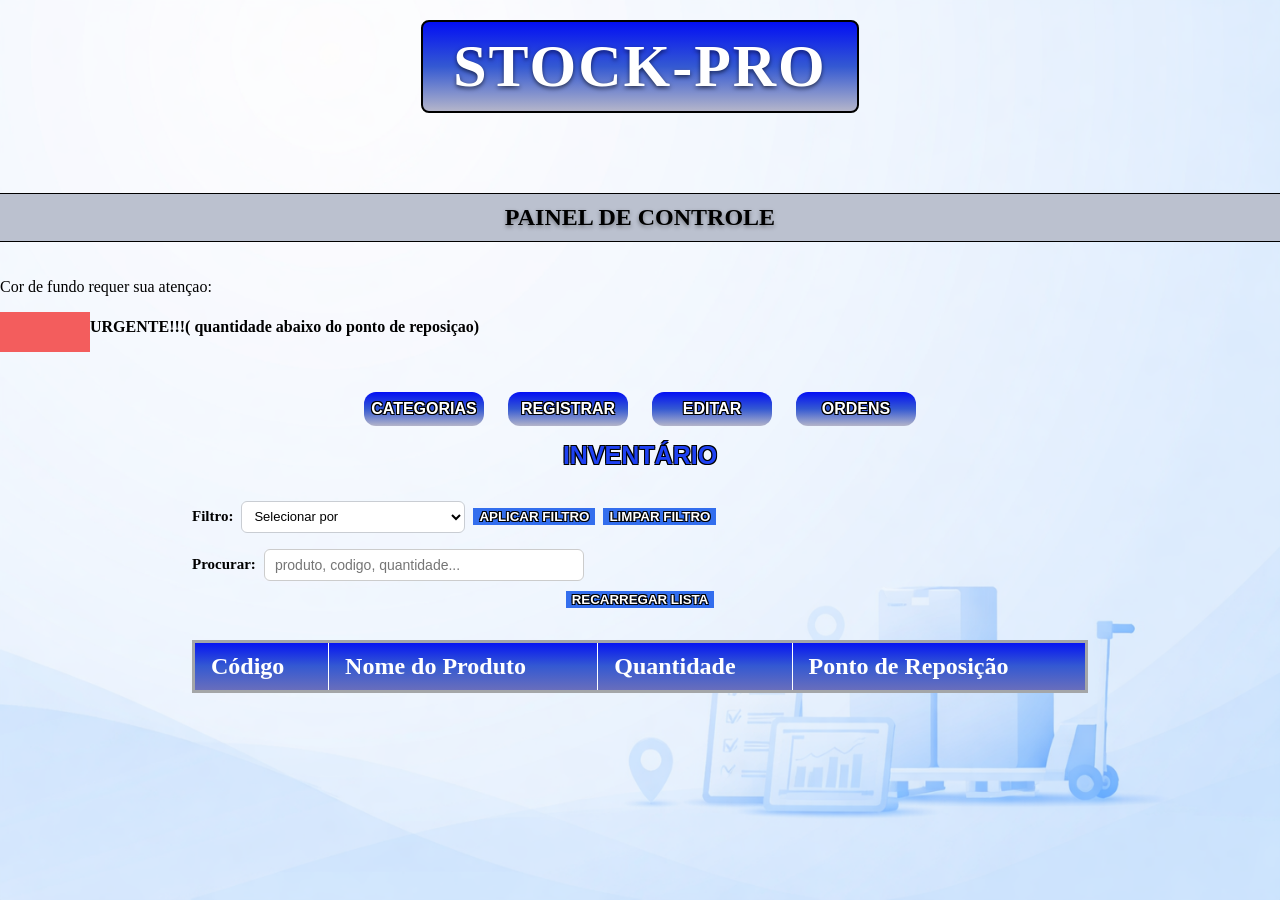
==== pagina-inventario/inventario.html @ aa7e463f "funçao para criar nova pagina" ====
<!DOCTYPE html>
<html lang="pt-br">
  <head>
    <meta charset="UTF-8" />
    <meta name="viewport" content="width=device-width, initial-scale=1.0" />
    <title>Inventario</title>
    <link href="estilo_inventario.css" rel="stylesheet" />
  </head>

  <body>
    <div class="titulo">
      <h1>Stock-pro</h1>
      <h2 id="h2titulo">Painel de Controle</h2>
    </div>

   <p>Cor de fundo requer sua atençao:</p>
 <button id="button_legenda" type="button" disabled></button><span style="font-weight: bold;">URGENTE!!!( quantidade abaixo do ponto de reposiçao)</span>


    <!-- BOTOES -->
    <div class="botoes">
      <button id="categoria" type="button">Categorias</button>
      <button id="registro" type="button">Registrar</button>
      <button id="editar" type="button">Editar</button>
      <button id="ordens" type="button">Ordens</button>
    </div>

 <h2 style="text-align: center; color: rgb(30, 65, 243); margin-top: -15px; font-size: 25px;  
 font-family: Arial, Helvetica, sans-serif;  text-shadow: -1px -1px 0 rgb(0, 0, 0), 1px -1px 0 rgb(0, 0, 0),
    -1px 1px 0 rgb(0, 0, 0), 1px 1px 0 rgb(0, 0, 0);">
  INVENTÁRIO</h2>

    <div class="tabela">
      <div class="controles-tabela">
        <div class="filtro">
          <label for="filtro-opcoes">Filtro:</label>
          <select id="filtro-opcoes" name="filtro-opcoes">
            <option value="" selected disabled>Selecionar por</option>
            <option value="codigo_az">Código A-Z</option>
            <option value="codigo_za">Código Z-A</option>
            <option value="produto_az">Produto A-Z</option>
            <option value="produto_za">Produto Z-A</option>
            <option value="quantidade_crescente">Quantidade: ordem crescente</option>
            <option value="quantidade_decrescente">Quantidade: ordem decrescente</option>
            <option value="reposicao_negativo">Ponto de Reposição: negativo</option>
            <option value="reposicao_positivo">Ponto de Reposição: positivo</option>
          </select>
          <button id="aplicar_filtro" type="button">aplicar filtro</button>
          <button id="limpar_filtro" type="button">limpar filtro</button>
        </div>

        <div class="barra-busca">
          <label for="buscar">Procurar:</label>
          <input
            id="buscar"
            type="text"
            placeholder="produto, codigo, quantidade..."
            autocomplete="off"
          />
        </div>
      </div>
      <button id="recarregar_lista" type="button">Recarregar lista</button>
 <p id="paragrafo_busca"></p>
 
      <table id="tabela-produtos">
        <thead>
          <tr>
            <th>Código</th>
            <th>Nome do Produto</th>
            <th>Quantidade</th>
            <th>Ponto de Reposição</th>
          </tr>
        </thead>
        <tbody id="corpo-tabela"></tbody>
      </table>
   <button type="button" id="proximo-Re" hidden>Nova Tabela</button>
    </div>

    <!--POP-UP CATEGORIAS-->
    <div class="popup-categorias" id="popup-categorias">
<div class="popup-categorias-conteudo">

  <button id="btn-fechar-categorias" type="button">X</button>

  <h2>Categorias</h2>

  <form id="form-categorias">
    <label for="nova-categoria">Adicionar nova categoria:</label>
    <input
      id="nova-categoria"
      name="nova-categoria"
      type="text"
      placeholder="Nome da categoria"
      autocomplete="off"
      required>

    <button id="adicionar-categoria" type="submit">Adicionar</button>
    <p id="erro_categoria"></p>

    <button id="editar-categorias" type="button" hidden>Editar</button>
    <button id="excluir-cat" type="button" hidden>Excluir Categoria</button>
    <div id="texto-ed-cat"></div>
      


    </form>

<h2>Minhas Categorias</h2>
<div id="lista-categorias"></div>

    </div>
    </div>


    <!-- POP-UP PARA REGISTRO -->
    <div class="popup" id="popup">
      <div class="popup-conteudo">
        <button class="fechar" id="btn-fechar" type="button">X</button>

        <h2>Registrar produto</h2>

        <form id="formulario">
          <label for="codigo">Código:</label>
          <input
            id="codigo"
            name="codigo"
            type="text"
            placeholder="Código do Produto"
            autocomplete="off"
            required
          />

          <label for="nome-produto">Nome:</label>
          <input
            id="nome-produto"
            name="nome-produto"
            type="text"
            placeholder="Nome do Produto"
            autocomplete="off"
            required
          />

          <label for="quantidade">Quantidade:</label>
          <input
            id="quantidade"
            name="quantidade"
            type="number"
            placeholder="Quantidade"
            min="0"
            step="1"
            required
          />

          <label for="select_categoria">Adicionar as minhas categorias</label>
          <select id="select_categoria" name="select_categoria">
            <option value="" selected disabled>Selecione uma categoria</option>
          </select>
          <p id="erro-registro"></p>

          <h2>Ponto de Reposição</h2>

          <label for="ES">Estoque de Segurança:</label>
          <input
            id="ES"
            name="ES"
            type="number"
            placeholder="Quantidade mínima para não faltar em estoque"
            min="0"
            step="1"
          />

          <label for="consumo">Consumo médio diário:</label>
          <input
            id="consumo"
            name="consumo"
            type="number"
            placeholder="Quantidade média de saídas por dia"
            min="0"
            step="1"
          />

          <label for="prazo-entrega">Prazo de entrega (dias):</label>
          <input
            id="prazo-entrega"
            name="prazo-entrega"
            type="number"
            placeholder="Dias para o produto chegar do pedido à entrega"
            min="0"
            step="1"
          />

          <button type="submit">Salvar</button>
        </form>
        
      </div>
    </div>

    <!-- POP-UP PARA EDITAR -->
    <div class="popup-editar" id="popup-editar">
      <div class="popup-editar-filho">
        <button id="btn-fechar-editar" type="button">X</button>

        <h2>Editar Produto</h2>

        <form id="form-editar">
          <label for="encontrar">Encontrar produto</label>
          <div class="linha-pesquisa">
            <input
              id="encontrar"
              name="encontrar"
              type="search"
              placeholder="nome, codigo..."
              autocomplete="off"
            />
            <button id="btn_pesquisa_editar" type="button">Pesquisar</button>
          </div>
          <p id="paragrafo_input_editar"></p>


          <div class="botoes-lista" id="botoes-lista">
            <button id="adicionar_categoria" type="button">adicionar</button>
            <button id="editar_produto" type="button">editar</button>
            <button id="remover_produtos" type="button">remover</button>
          </div>

          <div class="mostrar-lista" id="mostrar-lista">
            <!-- aqui entra a lista automática -->
          </div>
        </form>
      </div>
    </div>

    <!-- POP-UP DE ORDENS -->
    <div class="popup_ordens" id="popup_ordens">
      <div class="popup_ordens_conteudo">
        <button id="btnFechar_ordens" type="button">X</button>

        <h2>Ordens</h2>
        <h3>minhas ordens</h3>

        <label>Procurar:</label>
        <input
          id="buscar_ordens"
          type="text"
          placeholder="produto, fornecedor, cliente..."
          autocomplete="off">
          <p id="paragrafo_buscar_ordens"></p>

        <div class="btn_ordens">
          <button id="todas_ordens" type="button">Recarregar lista atual</button>
          <button id="compra_entrada" type="button">Compra/Entrada</button>
          <button id="saida_venda" type="button">Saida/Venda</button>
           <button id="btn_editar_ordem">Editar Ordens</button>
        </div>

        <!-- MODAL ENTRADA (ID usado no seu JS atual) -->
        <div id="popup_compra_entrada_saida_venda" class="ligar_Input">
          <div class="ligar_Input_conteudo">
            <form id="form-ordem-entrada">
              <button id="btnFechar_ordem2" type="button">X</button>

              <label for="produto_fornecedor">Codigo</label>
              <input
                id="produto_fornecedor"
                name="produto_fornecedor"
                type="text"
                autocomplete="off">
                <p id="paragrafo_codigo_produto"></p>

                <label>Produto</label>
                <input 
                id="nome_produto_entrada"
                name="nome_produto_entrada"
                type="text"
                autocomplete="off"
                />
                <p id="paragrafo_nome_produto_entrada"></p>

              <label for="fornecedor">Fornecedor:</label>
              <input
                id="fornecedor"
                name="fornecedor"
                type="text"
                autocomplete="off"
              />
              <p id="paragrafo_fornecedor"></p>

              <label for="inserir_ordemComEnt">Compra/Entrada:</label>
              <input
                id="inserir_ordemComEnt"
                name="inserir_ordemComEnt"
                type="number"
                min="0"
                step="1"
              />
              <p id="paragrafo_compra_quantidade"></p>

              <button id="salvar_ordemComEnt" type="submit">Salvar</button>
            </form>
          </div>
        </div>

        <!-- MODAL SAÍDA -->
        <div id="popup_saida_venda" class="ligar_Input_saidaVenda">
          <div class="ligar_Input_saidaVenda_conteudo">
            <form id="form-ordem-saida">
              <button id="btnFechar_ordem3" type="button">X</button>

              <label for="produto_cliente">Codigo</label>
              <input
                id="produto_cliente"
                name="produto_cliente"
                type="text"
                autocomplete="off">
                <p id="paragrafo_codigo_produto_saida"></p>

                <label for="nome_produto_saida">Produto</label>
                <input
                id="nome_produto_saida"
                name="nome_produto_saida"
                type="text"
                autocomplete="off"
                />
                <p id="paragrafo_nome_produto_saida"></p>

              <label for="cliente">Cliente:</label>
              <input id="cliente" name="cliente" type="text" autocomplete="off" />
              <p id="paragrafo_cliente"></p>

              <label for="inserir_ordemComSai">Saida/Venda:</label>
              <input
                id="inserir_ordemComSai"
                name="inserir_ordemComSai"
                type="number"
                min="0"
                step="1"
              />
              <p id="paragrafo_saida_quantidade"></p>

              <button id="salvar_ordemComSai" type="submit">Salvar</button>
            </form>
          </div>
        </div>

        <!--Modal Editar Ordem-->
       <div class="editar_ordem" id="editar_ordem">
        <div class="editar_ordens_conteudo">
        
        <button id="btn_fechar_editar_ordem" type="button">X</button>

        <form id="formulario_pesquisa_editar_ordem">
        <h3>EDITAR ORDENS</h3>

          <label for="pesquisar_editar_ordem">Procurar ordens:</label>
         <input
         id="pesquisar_editar_ordem"
         name="pesquisar_editar_ordem"
         type="text"
         placeholder="codigo, produto, cliente..."
         autocomplete="off"
         >
         <button id="btn_buscar_ordens_editar" type="submit">Buscar</button>
         <p id="pesquisar_ordem"></p>
         <div class="lista-editar-ordens" id="lista_editar_ordens"></div>

         </form>

         <button id="carregar_ordens" type="button">carregar ordens</button>

         <button id="editar_ordem_editar">Editar ordem</button>

         <form id="form_editar_ordem">
         <div class="editar_ordem_dentro" id="editar_ordem_dentro">
  <div class="editar_ordem_dentro_conteudo">
<button id="btn_fechar_editar_ordem_dentro" type="button">X</button>

<label for="editar_codigo_produto">Codigo do Produto:</label>
<input id="editar_codigo_produto" name="editar_codigo_produto" type="text" autocomplete="off">
<p id="erro1"></p>

<label for="editar_nome_produto">Produto:</label>
<input id="editar_nome_produto" name="editar_nome_produto" type="text" autocomplete="off">
<p id="erro2"></p>

<label for="editar_fornecedor">Fornecedor:</label>
<input id="editar_fornecedor" name="editar_fornecedor" type="text" autocomplete="off">
<p id="erro3"></p>

<label for="editar_cliente">Cliente:</label>
<input id="editar_cliente" name="editar_cliente" type="text" autocomplete="off">
<p id="erro4"></p>

<label for="editar_entrada">Entrada/Compra:</label>
<input id="editar_entrada" name="editar_entrada" type="number" min="0" step="1">
<p id="erro5"></p>

<label for="editar_saida">Saida/Venda:</label>
<input id="editar_saida" name="editar_saida" type="number" min="0" step="1">
<p id="erro6"></p>

<button id="salvar_editar_ordem" type="button">Salvar</button>
  </div>
</div>
          </form>

         <button id="remover_ordem" type="button">remover</button>
         <button id="marcar_tudo" type="button" hidden>Marcar Tudo</button>
        </div>
       </div>


        <table id="tabela_ordens">
          <thead>
            <tr>
              <th>Codigo</th>
              <th>Produto</th>
              <th>Fornecedor</th>
              <th>Entrada</th>
              <th>Cliente</th>
              <th>Saida</th>
            </tr>
          </thead>
          <tbody id="corpo_tabela_ordens"></tbody>
        </table>
      </div>
    </div>

    <!-- script -->
    <script src="inventario.Js" defer></script>
  </body>
</html>
---- pagina-inventario/estilo_inventario.css ----
body {
  margin: 0;
  overflow-x: hidden;
  background-image: url("background/imagem_fundo.png");
  background-attachment: fixed;
  background-repeat: no-repeat;
  background-size: 100% 100%;
  background-position: center center;
}
.titulo {
  display: flex;
  justify-content: center;
  align-items: center;
  flex-direction: column;
  gap: 20px;
}
.titulo h1 {
  display: inline-block;
  text-align: center;
  font-family: "Times New Roman", Times, serif;
  text-transform: uppercase;
  font-size: 60px;
  margin-top: 20px;
  color: #ffffff;
  letter-spacing: 2px;
  text-shadow: 0 2px 4px rgba(0, 0, 0, 0.6);
  padding: 10px 30px;
  background: linear-gradient(to bottom, rgb(3, 15, 244), rgb(52, 89, 210), rgb(180, 181, 202));
  border-radius: 8px;
  border: solid black 2px;
}
.titulo h2 {
  width: 100%;
  font-family: "Times New Roman", Times, serif;
  text-align: center;
  text-transform: uppercase;
  background-color: rgba(187, 193, 207, 1);
  border: solid black 1px;
  padding: 10px 30px;
  color: black;
  text-shadow: 0 2px 4px rgba(0, 0, 0, 0.4);
  margin-top: 20px;
} /* ---------------- BOTÕES ---------------- */
.botoes {
  display: flex;
  justify-content: center;
  margin-top: 40px;
  margin-bottom: 30px;
  gap: 24px;
  flex-wrap: wrap;
  padding: 0 16px;
}
.botoes button {
  font-size: 16px;
  height: 34px;
  min-width: 120px;
  border: none;
  border-radius: 12px;
  cursor: pointer;
  background: linear-gradient(to bottom, rgb(3, 15, 244), rgb(52, 89, 210), rgb(180, 181, 202));
  color: white;
  font-family: Arial, Helvetica, sans-serif;
  font-weight: bold;
  text-transform: uppercase;
  text-shadow: -1px -1px 0 rgb(0, 0, 0), 1px -1px 0 rgb(0, 0, 0),
    -1px 1px 0 rgb(0, 0, 0), 1px 1px 0 rgb(0, 0, 0);
}
.botoes button:hover {
  transform: translateY(-1px);
  box-shadow: 0 2px 6px rgba(0, 0, 0, 0.2);
  filter: brightness(1.1);
} /* ---------------- TABELA ---------------- */
.tabela {
  display: flex;
  flex-direction: column;
  align-items: center;
  margin-top: 20px;
} /* faixa de controles acima da tabela */
.controles-tabela {
  width: 70%;
  max-width: 1100px;
  margin: 10px auto 10px;
  display: flex;
  justify-content: space-between;
  align-items: center;
  gap: 16px;
  flex-wrap: wrap;
} /* filtro */
.filtro {
  display: flex;
  align-items: center;
  gap: 8px;
  margin: 0;
}
.filtro label {
  font-size: 15px;
  font-weight: 600;
  margin: 0;
  line-height: 1;
  white-space: nowrap;
}
.filtro select {
  height: 32px;
  min-width: 220px;
  font-size: 13px;
  border: 1px solid #c9cdd3;
  border-radius: 6px;
  background: #fff;
  padding: 4px 8px;
} /* busca */
.barra-busca {
  display: flex;
  align-items: center;
  gap: 8px;
  margin: 0;
}
.barra-busca label {
  position: static;
  font-size: 15px;
  font-weight: 600;
  margin: 0;
  line-height: 1;
  white-space: nowrap;
}
#buscar {
  width: 320px;
  max-width: 100%;
  height: 32px;
  padding: 6px 10px;
  border: 1px solid #ccc;
  border-radius: 6px;
  font-size: 14px;
  outline: none;
  box-sizing: border-box;
}
#buscar:focus {
  border-color: #007bff;
  box-shadow: 0 0 4px rgba(0, 123, 255, 0.4);
}
table {
  width: 70%;
  max-width: 1100px;
  border-collapse: collapse;
  background-color: rgba(255, 255, 255, 0.92);
  border: solid rgb(164, 166, 168);
  margin-bottom: 20px;
}
thead {
  background: linear-gradient(to bottom, rgb(3, 15, 244), rgb(52, 89, 210), rgb(107, 111, 187));
  color: white;
  font-size: 20px;
}
th {
  padding: 10px 16px;
  border: 1px solid white;
  text-align: left;
  font-size: 24px;
}
td {
  padding: 10px 16px;
  text-align: left;
  font-size: 20px;
  color: black;
  border: 1px solid #ccc;
}
td.negativo {
  background-color: rgb(243, 93, 93);
}
#button_legenda {
  padding: 20px 45px;
  border: none;
  background-color: rgb(243, 93, 93);
} /*--------------------------------------------------------------------------------------------------------*/ 

/*POP UP CATEGORIAS*/
.popup-categorias {
  position: fixed;
  inset: 0;
  background-color: rgba(0, 0, 0, 0.5);
  display: none;
  justify-content: center;
  align-items: center;
  padding: 40px 16px;
  overflow-y: auto;
  z-index: 9000;
}
.popup-categorias.aberto {
  display: flex;
}
.popup-categorias-conteudo {
  position: relative;
  background: #fff;
  padding: 24px 32px;
  border-radius: 8px;
  width: min(920px,95vw);
}

/* POP-UP REGISTRO */
.popup {
  position: fixed;
  inset: 0;
  background-color: rgba(0, 0, 0, 0.5);
  display: none;
  justify-content: center;
  align-items: center;
  padding: 40px 16px;
  overflow-y: auto;
  z-index: 9000;
}
.popup.aberto {
  display: flex;
}
.popup-conteudo {
  position: relative;
  background: #fff;
  padding: 24px 32px;
  border-radius: 8px;
  width: 90%;
  max-width: 600px;
  max-height: 90vh;
  overflow-y: auto;
  display: flex;
  flex-direction: column;
} /* botão X */
.fechar {
  position: sticky;
  top: 8px;
  align-self: flex-end;
  margin: 0;
  border: none;
  background: rgba(255, 255, 255, 0.9);
  border-radius: 6px;
  padding: 2px 10px;
  font-size: 20px;
  font-weight: bold;
  cursor: pointer;
  color: #000;
  z-index: 999;
}
.popup form {
  display: flex;
  flex-direction: column;
  gap: 12px;
}
.popup label {
  font-size: 20px;
  font-weight: 500;
}
.popup input {
  margin-top: 4px;
  width: 100%;
  padding: 10px 14px;
  font-size: 15px;
  box-sizing: border-box;
}
.popup form button[type="submit"] {
  width: 90px;
  height: 32px;
  display: block;
  margin: 16px auto 0;
  font-size: 15px;
} /*----------------------------------------------------------------------------------------------------------*/ /* POP-UP EDITAR */
.popup-editar {
  position: fixed;
  inset: 0;
  background-color: rgba(0, 0, 0, 0.55);
  display: none;
  justify-content: center;
  align-items: center;
  padding: 40px 16px;
  overflow-y: auto;
  z-index: 12000;
}
.popup-editar.aberto {
  display: flex;
} /* card */
.popup-editar-filho {
  position: relative;
  background: #fff;
  padding: 26px 34px;
  border-radius: 12px;
  width: min(920px, 95vw);
  max-height: 90vh;
  overflow: hidden;
  display: flex;
  flex-direction: column;
  gap: 14px;
  box-shadow: 0 18px 50px rgba(0, 0, 0, 0.25);
} /* título */
.popup-editar-filho h2 {
  margin: 0;
  font-size: 32px;
} /* botão X */
#btn-fechar-editar {
  position: absolute;
  top: 10px;
  right: 10px;
  width: 42px;
  height: 34px;
  border-radius: 8px;
  border: 1px solid #d0d0d0;
  cursor: pointer;
  background: #f3f3f3;
  font-weight: 800;
}
#btn-fechar-editar:hover {
  filter: brightness(0.97);
} /* form do editar */
#form-editar {
  display: flex;
  flex-direction: column;
  gap: 12px;
}
#form-editar label {
  font-size: 18px;
  font-weight: 600;
  margin: 0;
}
.linha-pesquisa {
  display: flex;
  gap: 10px;
  align-items: center;
  flex-wrap: wrap;
} /* input encontrar */
#encontrar {
  width: min(520px, 100%);
  height: 44px;
  padding: 0 14px;
  border-radius: 10px;
  border: 1px solid #bdbdbd;
  outline: none;
  font-size: 16px;
  box-sizing: border-box;
}
#encontrar:focus {
  border-color: #2b40e4;
  box-shadow: 0 0 0 3px rgba(43, 64, 228, 0.18);
} /* botão pesquisar */
#btn_pesquisa_editar {
  width: 120px;
  height: 44px;
  border-radius: 10px;
  border: 1px solid #000;
  cursor: pointer;
  background: #fff;
}
#btn_pesquisa_editar:hover {
  transform: translateY(-1px);
  box-shadow: 0 6px 14px rgba(0, 0, 0, 0.18);
} /* botões da lista */
.botoes-lista {
  display: none;
  gap: 12px;
  justify-content: flex-start;
  align-items: center;
  flex-wrap: wrap;
  margin-top: 6px;
}
.botoes-lista.aberto {
  display: flex;
}
.botoes-lista button {
  padding: 10px 16px;
  min-width: 90px;
  border: none;
  border-radius: 10px;
  cursor: pointer;
  background-color: #2b40e4;
  color: white;
  font-family: Arial, Helvetica, sans-serif;
  text-transform: uppercase;
  letter-spacing: 0.4px;
  font-size: 14px;
  text-shadow: -1px -1px 0 rgb(0, 0, 0), 1px -1px 0 rgb(0, 0, 0),
    -1px 1px 0 rgb(0, 0, 0), 1px 1px 0 rgb(0, 0, 0);
}
.botoes-lista button:hover {
  transform: translateY(-1px);
  box-shadow: 0 6px 14px rgba(0, 0, 0, 0.18);
  filter: brightness(1.06);
}
.mostrar-lista {
  display: none;
  border: 1px solid #e2e2e2;
  border-radius: 12px;
  padding: 10px;
  background: #fafafa;
  max-height: 260px;
  overflow-y: auto;
}
.mostrar-lista.aberto {
  display: block;
} /* deixa labels do JS bonitos */
.mostrar-lista label {
  display: flex;
  align-items: center;
  gap: 10px;
  padding: 10px;
  border-radius: 10px;
  cursor: pointer;
}
.mostrar-lista label:hover {
  background: #f0f2ff;
}
.mostrar-lista input[type="checkbox"] {
  width: 18px;
  height: 18px;
} /*----------------------------------------------------------------------------------------------------------*/ /* ORDENS */
.popup_ordens {
  position: fixed;
  inset: 0;
  background-color: rgba(0, 0, 0, 0.5);
  display: none;
  justify-content: center;
  align-items: center;
  padding: 40px 16px;
  overflow-y: auto;
  z-index: 10000;
}
.popup_ordens.aberto {
  display: flex;
}
.popup_ordens_conteudo {
  position: relative;
  background: #fff;
  padding: 24px 32px;
  border-radius: 8px;
  width: 90%;
  max-width: 1200px;
  max-height: 90vh;
  overflow-y: auto;
  display: flex;
  flex-direction: column;
}
.popup_ordens_conteudo table {
  width: 90%;
  max-width: 1000px;
  margin-top: 10px;
}
.btn_ordens {
  display: flex;
  gap: 12px;
  justify-content: flex-start;
  align-items: center;
  flex-wrap: wrap;
  margin-top: 6px;
}
.popup_ordens_conteudo button {
  border-radius: 8px;
  height: 34px;
  font-size: 15px;
  cursor: pointer;
}
.popup_ordens_conteudo button:hover {
  transform: translateY(-1px);
  box-shadow: 0 5px 6px rgba(0, 0, 0, 0.3);
}
#btnFechar_ordens {
  position: absolute;
  top: 10px;
  right: 10px;
  width: 42px;
  height: 34px;
  border-radius: 8px;
  border: 1px solid #d0d0d0;
  cursor: pointer;
  background: #f3f3f3;
  font-weight: 800;
} /* MODAL ENTRADA */
.ligar_Input {
  position: fixed;
  inset: 0;
  background-color: rgba(0, 0, 0, 0.5);
  display: none;
  justify-content: center;
  align-items: center;
  padding: 40px 16px;
  overflow-y: auto;
  z-index: 11000;
}
.ligar_Input.aberto {
  display: flex;
}
.ligar_Input_conteudo {
  position: relative;
  background: #fff;
  padding: 24px 32px;
  border-radius: 12px;
  width: 90%;
  max-width: 600px;
  max-height: 90vh;
  overflow-y: auto;
  display: flex;
  flex-direction: column;
}
.ligar_Input label {
  font-size: 20px;
  font-weight: 500;
}
.ligar_Input input {
  margin-top: 4px;
  width: 100%;
  padding: 10px 14px;
  font-size: 15px;
  box-sizing: border-box;
}
.ligar_Input button[type="submit"] {
  width: 110px;
  height: 36px;
  display: block;
  margin: 16px auto 0;
  font-size: 15px;
}
#btnFechar_ordem2 {
  position: absolute;
  top: 10px;
  right: 10px;
  width: 42px;
  height: 34px;
  border-radius: 8px;
  border: 1px solid #d0d0d0;
  cursor: pointer;
  background: #f3f3f3;
  font-weight: 800;
} /* MODAL SAÍDA */
.ligar_Input_saidaVenda {
  position: fixed;
  inset: 0;
  background-color: rgba(0, 0, 0, 0.5);
  display: none;
  justify-content: center;
  align-items: center;
  padding: 40px 16px;
  overflow-y: auto;
  z-index: 11000;
}
.ligar_Input_saidaVenda.aberto {
  display: flex;
}
.ligar_Input_saidaVenda_conteudo {
  position: relative;
  background: #fff;
  padding: 24px 32px;
  border-radius: 12px;
  width: 90%;
  max-width: 600px;
  max-height: 90vh;
  overflow-y: auto;
  display: flex;
  flex-direction: column;
}
.ligar_Input_saidaVenda_conteudo label {
  font-size: 20px;
  font-weight: 500;
}
.ligar_Input_saidaVenda_conteudo input {
  margin-top: 4px;
  width: 100%;
  padding: 10px 14px;
  font-size: 15px;
  box-sizing: border-box;
}
.ligar_Input_saidaVenda_conteudo button[type="submit"] {
  width: 110px;
  height: 36px;
  display: block;
  margin: 16px auto 0;
  font-size: 15px;
}
#btnFechar_ordem3 {
  position: absolute;
  top: 10px;
  right: 10px;
  width: 42px;
  height: 34px;
  border-radius: 8px;
  border: 1px solid #d0d0d0;
  cursor: pointer;
  background: #f3f3f3;
  font-weight: 800;
} /* Barra "Procurar" (ORDENS) - mais bonita */
.popup_ordens_conteudo > label[for="buscar_ordens"] {
  display: block;
  margin-top: 10px;
  margin-bottom: 6px;
  font-size: 16px;
  font-weight: 700;
  font-family: Arial, Helvetica, sans-serif;
  color: #111;
}
.popup_ordens_conteudo > #buscar_ordens {
  width: min(50%, 980px);
  height: 44px;
  padding: 10px 14px;
  border: 1px solid #c9cdd3;
  border-radius: 12px;
  font-size: 15px;
  outline: none;
  box-sizing: border-box;
  background: #fff;
  box-shadow: 0 6px 18px rgba(0, 0, 0, 0.08);
  transition: border-color 0.15s ease, box-shadow 0.15s ease,
    transform 0.12s ease;
}
.popup_ordens_conteudo > #buscar_ordens::placeholder {
  color: #7b7f86;
}
.popup_ordens_conteudo > #buscar_ordens:focus {
  border-color: #2b40e4;
  box-shadow: 0 0 0 3px rgba(43, 64, 228, 0.18), 0 10px 24px rgba(0, 0, 0, 0.1);
  transform: translateY(-1px);
} /*=========================================================================*/ /*ESTILO MODAL EDITAR ORDEM*/
.editar_ordem {
  position: fixed;
  inset: 0;
  background-color: rgba(0, 0, 0, 0.55);
  display: none;
  justify-content: center;
  align-items: center;
  padding: 40px 16px;
  overflow-y: auto;
  z-index: 12000;
}
.editar_ordem.aberto {
  display: flex;
} /* MODAL EDITAR ORDEM */
.editar_ordem_dentro {
  position: relative;
  background: #fff;
  padding: 26px 34px;
  border-radius: 12px;
  width: min(920px, 95vw);
  max-height: 90vh;
  overflow: hidden;
  display: none;
  flex-direction: column;
  gap: 14px;
  box-shadow: 0 18px 50px rgba(0, 0, 0, 0.25);
}
.editar_ordem_dentro.aberto {
  display: flex;
}

/* =======================================================================
   PADRÃO DE TODOS OS BOTÕES (mesmo azul do thead) + hover
   Cole NO FINAL do seu CSS
   Obs: não mexe em tamanhos/posições; só padroniza visual.
   ======================================================================= */

/* não mexe no botão legenda (ele é vermelho e disabled por propósito) */
button:not(#button_legenda) {
  background-color: rgba(4, 77, 234, 0.8);
  color: #fff;

  /* mantém um padrão simples */
  border: none;              /* se algum botão precisar borda, você coloca regra específica depois */
  font-family: Arial, Helvetica, sans-serif;
  font-weight: bold;
  text-transform: uppercase;

  /* mesmo efeito de contraste que você já usa */
  text-shadow: -1px -1px 0 rgb(0, 0, 0), 1px -1px 0 rgb(0, 0, 0),
    -1px 1px 0 rgb(0, 0, 0), 1px 1px 0 rgb(0, 0, 0);

  transition: transform 0.12s ease, box-shadow 0.15s ease, filter 0.15s ease;
}

/* hover em todos (menos disabled) */
button:not(:disabled):not(#button_legenda):hover {
  transform: translateY(-1px);
  box-shadow: 0 6px 14px rgba(0, 0, 0, 0.22);
  filter: brightness(1.08);
}

/* opcional: se algum botão tiver border antigo e você quer manter visual limpo */
button:not(#button_legenda) {
  border-color: transparent;
}
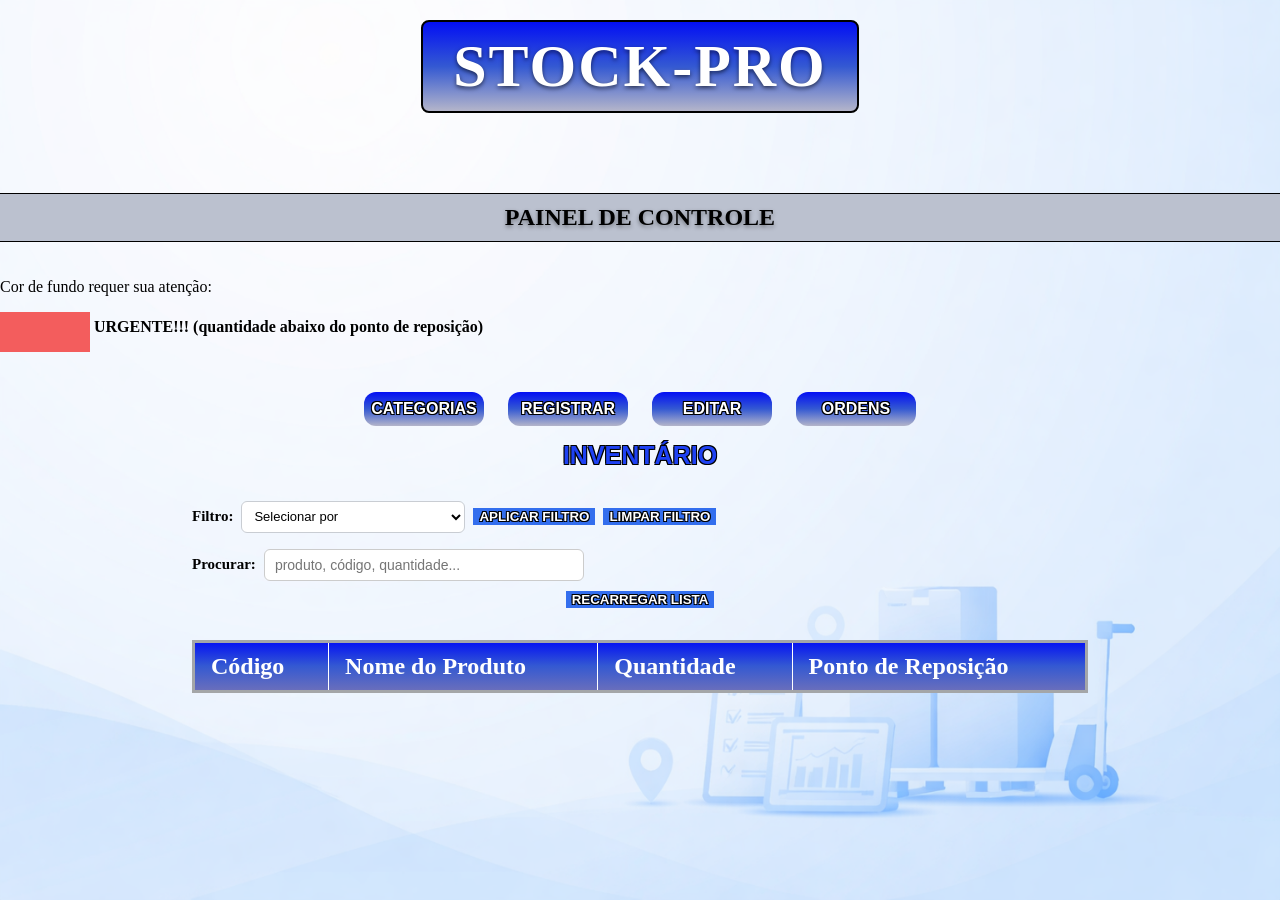
==== commit 7504d60c: "funçao reciclavel para criar novas paginas" ====
--- a/pagina-inventario/inventario.html
+++ b/pagina-inventario/inventario.html
@@ -1,431 +1,430 @@
 <!DOCTYPE html>
 <html lang="pt-br">
-  <head>
-    <meta charset="UTF-8" />
-    <meta name="viewport" content="width=device-width, initial-scale=1.0" />
-    <title>Inventario</title>
-    <link href="estilo_inventario.css" rel="stylesheet" />
-  </head>
-
-  <body>
-    <div class="titulo">
-      <h1>Stock-pro</h1>
-      <h2 id="h2titulo">Painel de Controle</h2>
-    </div>
-
-   <p>Cor de fundo requer sua atençao:</p>
- <button id="button_legenda" type="button" disabled></button><span style="font-weight: bold;">URGENTE!!!( quantidade abaixo do ponto de reposiçao)</span>
-
-
-    <!-- BOTOES -->
-    <div class="botoes">
-      <button id="categoria" type="button">Categorias</button>
-      <button id="registro" type="button">Registrar</button>
-      <button id="editar" type="button">Editar</button>
-      <button id="ordens" type="button">Ordens</button>
-    </div>
-
- <h2 style="text-align: center; color: rgb(30, 65, 243); margin-top: -15px; font-size: 25px;  
- font-family: Arial, Helvetica, sans-serif;  text-shadow: -1px -1px 0 rgb(0, 0, 0), 1px -1px 0 rgb(0, 0, 0),
-    -1px 1px 0 rgb(0, 0, 0), 1px 1px 0 rgb(0, 0, 0);">
-  INVENTÁRIO</h2>
-
-    <div class="tabela">
-      <div class="controles-tabela">
-        <div class="filtro">
-          <label for="filtro-opcoes">Filtro:</label>
-          <select id="filtro-opcoes" name="filtro-opcoes">
-            <option value="" selected disabled>Selecionar por</option>
-            <option value="codigo_az">Código A-Z</option>
-            <option value="codigo_za">Código Z-A</option>
-            <option value="produto_az">Produto A-Z</option>
-            <option value="produto_za">Produto Z-A</option>
-            <option value="quantidade_crescente">Quantidade: ordem crescente</option>
-            <option value="quantidade_decrescente">Quantidade: ordem decrescente</option>
-            <option value="reposicao_negativo">Ponto de Reposição: negativo</option>
-            <option value="reposicao_positivo">Ponto de Reposição: positivo</option>
-          </select>
-          <button id="aplicar_filtro" type="button">aplicar filtro</button>
-          <button id="limpar_filtro" type="button">limpar filtro</button>
-        </div>
-
-        <div class="barra-busca">
-          <label for="buscar">Procurar:</label>
-          <input
-            id="buscar"
-            type="text"
-            placeholder="produto, codigo, quantidade..."
-            autocomplete="off"
-          />
-        </div>
-      </div>
-      <button id="recarregar_lista" type="button">Recarregar lista</button>
+ <head>
+ <meta charset="UTF-8" />
+ <meta name="viewport" content="width=device-width, initial-scale=1.0" />
+ <title>Inventário</title>
+ <link rel="stylesheet" href="estilo_inventario.css" />
+ </head>
+ <body>
+ <div class="titulo">
+ <h1>Stock-pro</h1>
+ <h2 id="h2titulo">Painel de Controle</h2>
+ </div>
+ <p>Cor de fundo requer sua atenção:</p>
+ <button id="button_legenda" type="button" disabled></button>
+ <span style="font-weight: bold;"
+ >URGENTE!!! (quantidade abaixo do ponto de reposição)</span
+ >
+ <!--======================= BOTÕES ============================-->
+ <div class="botoes">
+ <button id="categoria" type="button">Categorias</button>
+ <button id="registro" type="button">Registrar</button>
+ <button id="editar" type="button">Editar</button>
+ <button id="ordens" type="button">Ordens</button>
+ </div>
+ <h2
+ style="
+ text-align: center;
+ color: rgb(30, 65, 243);
+ margin-top: -15px;
+ font-size: 25px;
+ font-family: Arial, Helvetica, sans-serif;
+ text-shadow: -1px -1px 0 rgb(0, 0, 0), 1px -1px 0 rgb(0, 0, 0),
+ -1px 1px 0 rgb(0, 0, 0), 1px 1px 0 rgb(0, 0, 0);
+ "
+ >
+ INVENTÁRIO
+ </h2>
+ <!--==============================================================================-->
+ <div class="tabela">
+ <div class="controles-tabela">
+ <div class="filtro">
+ <label for="filtro-opcoes">Filtro:</label>
+ <select id="filtro-opcoes" name="filtro-opcoes">
+ <option value="" selected disabled>Selecionar por</option>
+ <option value="codigo_az">Código A-Z</option>
+ <option value="codigo_za">Código Z-A</option>
+ <option value="produto_az">Produto A-Z</option>
+ <option value="produto_za">Produto Z-A</option>
+ <option value="quantidade_crescente">
+ Quantidade: ordem crescente
+ </option>
+ <option value="quantidade_decrescente">
+ Quantidade: ordem decrescente
+ </option>
+ <option value="reposicao_negativo">Ponto de Reposição: negativo</option>
+ <option value="reposicao_positivo">Ponto de Reposição: positivo</option>
+ </select>
+ <button id="aplicar_filtro" type="button">Aplicar filtro</button>
+ <button id="limpar_filtro" type="button">Limpar filtro</button>
+ </div>
+ <!--=======================================================================================-->
+ <div class="barra-busca">
+ <label for="buscar">Procurar:</label>
+ <input
+ id="buscar"
+ type="text"
+ placeholder="produto, código, quantidade..."
+ autocomplete="off"
+ />
+ </div>
+ </div>
+ <button id="recarregar_lista" type="button">Recarregar lista</button>
  <p id="paragrafo_busca"></p>
- 
-      <table id="tabela-produtos">
-        <thead>
-          <tr>
-            <th>Código</th>
-            <th>Nome do Produto</th>
-            <th>Quantidade</th>
-            <th>Ponto de Reposição</th>
-          </tr>
-        </thead>
-        <tbody id="corpo-tabela"></tbody>
-      </table>
-   <button type="button" id="proximo-Re" hidden>Nova Tabela</button>
-    </div>
-
-    <!--POP-UP CATEGORIAS-->
-    <div class="popup-categorias" id="popup-categorias">
-<div class="popup-categorias-conteudo">
-
-  <button id="btn-fechar-categorias" type="button">X</button>
-
-  <h2>Categorias</h2>
-
-  <form id="form-categorias">
-    <label for="nova-categoria">Adicionar nova categoria:</label>
-    <input
-      id="nova-categoria"
-      name="nova-categoria"
-      type="text"
-      placeholder="Nome da categoria"
-      autocomplete="off"
-      required>
-
-    <button id="adicionar-categoria" type="submit">Adicionar</button>
-    <p id="erro_categoria"></p>
-
-    <button id="editar-categorias" type="button" hidden>Editar</button>
-    <button id="excluir-cat" type="button" hidden>Excluir Categoria</button>
-    <div id="texto-ed-cat"></div>
-      
-
-
-    </form>
-
-<h2>Minhas Categorias</h2>
-<div id="lista-categorias"></div>
-
-    </div>
-    </div>
-
-
-    <!-- POP-UP PARA REGISTRO -->
-    <div class="popup" id="popup">
-      <div class="popup-conteudo">
-        <button class="fechar" id="btn-fechar" type="button">X</button>
-
-        <h2>Registrar produto</h2>
-
-        <form id="formulario">
-          <label for="codigo">Código:</label>
-          <input
-            id="codigo"
-            name="codigo"
-            type="text"
-            placeholder="Código do Produto"
-            autocomplete="off"
-            required
-          />
-
-          <label for="nome-produto">Nome:</label>
-          <input
-            id="nome-produto"
-            name="nome-produto"
-            type="text"
-            placeholder="Nome do Produto"
-            autocomplete="off"
-            required
-          />
-
-          <label for="quantidade">Quantidade:</label>
-          <input
-            id="quantidade"
-            name="quantidade"
-            type="number"
-            placeholder="Quantidade"
-            min="0"
-            step="1"
-            required
-          />
-
-          <label for="select_categoria">Adicionar as minhas categorias</label>
-          <select id="select_categoria" name="select_categoria">
-            <option value="" selected disabled>Selecione uma categoria</option>
-          </select>
-          <p id="erro-registro"></p>
-
-          <h2>Ponto de Reposição</h2>
-
-          <label for="ES">Estoque de Segurança:</label>
-          <input
-            id="ES"
-            name="ES"
-            type="number"
-            placeholder="Quantidade mínima para não faltar em estoque"
-            min="0"
-            step="1"
-          />
-
-          <label for="consumo">Consumo médio diário:</label>
-          <input
-            id="consumo"
-            name="consumo"
-            type="number"
-            placeholder="Quantidade média de saídas por dia"
-            min="0"
-            step="1"
-          />
-
-          <label for="prazo-entrega">Prazo de entrega (dias):</label>
-          <input
-            id="prazo-entrega"
-            name="prazo-entrega"
-            type="number"
-            placeholder="Dias para o produto chegar do pedido à entrega"
-            min="0"
-            step="1"
-          />
-
-          <button type="submit">Salvar</button>
-        </form>
-        
-      </div>
-    </div>
-
-    <!-- POP-UP PARA EDITAR -->
-    <div class="popup-editar" id="popup-editar">
-      <div class="popup-editar-filho">
-        <button id="btn-fechar-editar" type="button">X</button>
-
-        <h2>Editar Produto</h2>
-
-        <form id="form-editar">
-          <label for="encontrar">Encontrar produto</label>
-          <div class="linha-pesquisa">
-            <input
-              id="encontrar"
-              name="encontrar"
-              type="search"
-              placeholder="nome, codigo..."
-              autocomplete="off"
-            />
-            <button id="btn_pesquisa_editar" type="button">Pesquisar</button>
-          </div>
-          <p id="paragrafo_input_editar"></p>
-
-
-          <div class="botoes-lista" id="botoes-lista">
-            <button id="adicionar_categoria" type="button">adicionar</button>
-            <button id="editar_produto" type="button">editar</button>
-            <button id="remover_produtos" type="button">remover</button>
-          </div>
-
-          <div class="mostrar-lista" id="mostrar-lista">
-            <!-- aqui entra a lista automática -->
-          </div>
-        </form>
-      </div>
-    </div>
-
-    <!-- POP-UP DE ORDENS -->
-    <div class="popup_ordens" id="popup_ordens">
-      <div class="popup_ordens_conteudo">
-        <button id="btnFechar_ordens" type="button">X</button>
-
-        <h2>Ordens</h2>
-        <h3>minhas ordens</h3>
-
-        <label>Procurar:</label>
-        <input
-          id="buscar_ordens"
-          type="text"
-          placeholder="produto, fornecedor, cliente..."
-          autocomplete="off">
-          <p id="paragrafo_buscar_ordens"></p>
-
-        <div class="btn_ordens">
-          <button id="todas_ordens" type="button">Recarregar lista atual</button>
-          <button id="compra_entrada" type="button">Compra/Entrada</button>
-          <button id="saida_venda" type="button">Saida/Venda</button>
-           <button id="btn_editar_ordem">Editar Ordens</button>
-        </div>
-
-        <!-- MODAL ENTRADA (ID usado no seu JS atual) -->
-        <div id="popup_compra_entrada_saida_venda" class="ligar_Input">
-          <div class="ligar_Input_conteudo">
-            <form id="form-ordem-entrada">
-              <button id="btnFechar_ordem2" type="button">X</button>
-
-              <label for="produto_fornecedor">Codigo</label>
-              <input
-                id="produto_fornecedor"
-                name="produto_fornecedor"
-                type="text"
-                autocomplete="off">
-                <p id="paragrafo_codigo_produto"></p>
-
-                <label>Produto</label>
-                <input 
-                id="nome_produto_entrada"
-                name="nome_produto_entrada"
-                type="text"
-                autocomplete="off"
-                />
-                <p id="paragrafo_nome_produto_entrada"></p>
-
-              <label for="fornecedor">Fornecedor:</label>
-              <input
-                id="fornecedor"
-                name="fornecedor"
-                type="text"
-                autocomplete="off"
-              />
-              <p id="paragrafo_fornecedor"></p>
-
-              <label for="inserir_ordemComEnt">Compra/Entrada:</label>
-              <input
-                id="inserir_ordemComEnt"
-                name="inserir_ordemComEnt"
-                type="number"
-                min="0"
-                step="1"
-              />
-              <p id="paragrafo_compra_quantidade"></p>
-
-              <button id="salvar_ordemComEnt" type="submit">Salvar</button>
-            </form>
-          </div>
-        </div>
-
-        <!-- MODAL SAÍDA -->
-        <div id="popup_saida_venda" class="ligar_Input_saidaVenda">
-          <div class="ligar_Input_saidaVenda_conteudo">
-            <form id="form-ordem-saida">
-              <button id="btnFechar_ordem3" type="button">X</button>
-
-              <label for="produto_cliente">Codigo</label>
-              <input
-                id="produto_cliente"
-                name="produto_cliente"
-                type="text"
-                autocomplete="off">
-                <p id="paragrafo_codigo_produto_saida"></p>
-
-                <label for="nome_produto_saida">Produto</label>
-                <input
-                id="nome_produto_saida"
-                name="nome_produto_saida"
-                type="text"
-                autocomplete="off"
-                />
-                <p id="paragrafo_nome_produto_saida"></p>
-
-              <label for="cliente">Cliente:</label>
-              <input id="cliente" name="cliente" type="text" autocomplete="off" />
-              <p id="paragrafo_cliente"></p>
-
-              <label for="inserir_ordemComSai">Saida/Venda:</label>
-              <input
-                id="inserir_ordemComSai"
-                name="inserir_ordemComSai"
-                type="number"
-                min="0"
-                step="1"
-              />
-              <p id="paragrafo_saida_quantidade"></p>
-
-              <button id="salvar_ordemComSai" type="submit">Salvar</button>
-            </form>
-          </div>
-        </div>
-
-        <!--Modal Editar Ordem-->
-       <div class="editar_ordem" id="editar_ordem">
-        <div class="editar_ordens_conteudo">
-        
-        <button id="btn_fechar_editar_ordem" type="button">X</button>
-
-        <form id="formulario_pesquisa_editar_ordem">
-        <h3>EDITAR ORDENS</h3>
-
-          <label for="pesquisar_editar_ordem">Procurar ordens:</label>
-         <input
-         id="pesquisar_editar_ordem"
-         name="pesquisar_editar_ordem"
-         type="text"
-         placeholder="codigo, produto, cliente..."
-         autocomplete="off"
-         >
-         <button id="btn_buscar_ordens_editar" type="submit">Buscar</button>
-         <p id="pesquisar_ordem"></p>
-         <div class="lista-editar-ordens" id="lista_editar_ordens"></div>
-
-         </form>
-
-         <button id="carregar_ordens" type="button">carregar ordens</button>
-
-         <button id="editar_ordem_editar">Editar ordem</button>
-
-         <form id="form_editar_ordem">
-         <div class="editar_ordem_dentro" id="editar_ordem_dentro">
-  <div class="editar_ordem_dentro_conteudo">
-<button id="btn_fechar_editar_ordem_dentro" type="button">X</button>
-
-<label for="editar_codigo_produto">Codigo do Produto:</label>
-<input id="editar_codigo_produto" name="editar_codigo_produto" type="text" autocomplete="off">
-<p id="erro1"></p>
-
-<label for="editar_nome_produto">Produto:</label>
-<input id="editar_nome_produto" name="editar_nome_produto" type="text" autocomplete="off">
-<p id="erro2"></p>
-
-<label for="editar_fornecedor">Fornecedor:</label>
-<input id="editar_fornecedor" name="editar_fornecedor" type="text" autocomplete="off">
-<p id="erro3"></p>
-
-<label for="editar_cliente">Cliente:</label>
-<input id="editar_cliente" name="editar_cliente" type="text" autocomplete="off">
-<p id="erro4"></p>
-
-<label for="editar_entrada">Entrada/Compra:</label>
-<input id="editar_entrada" name="editar_entrada" type="number" min="0" step="1">
-<p id="erro5"></p>
-
-<label for="editar_saida">Saida/Venda:</label>
-<input id="editar_saida" name="editar_saida" type="number" min="0" step="1">
-<p id="erro6"></p>
-
-<button id="salvar_editar_ordem" type="button">Salvar</button>
-  </div>
-</div>
-          </form>
-
-         <button id="remover_ordem" type="button">remover</button>
-         <button id="marcar_tudo" type="button" hidden>Marcar Tudo</button>
-        </div>
-       </div>
-
-
-        <table id="tabela_ordens">
-          <thead>
-            <tr>
-              <th>Codigo</th>
-              <th>Produto</th>
-              <th>Fornecedor</th>
-              <th>Entrada</th>
-              <th>Cliente</th>
-              <th>Saida</th>
-            </tr>
-          </thead>
-          <tbody id="corpo_tabela_ordens"></tbody>
-        </table>
-      </div>
-    </div>
-
-    <!-- script -->
-    <script src="inventario.Js" defer></script>
-  </body>
-</html>
+ <table id="tabela-produtos">
+ <thead>
+ <tr>
+ <th>Código</th>
+ <th>Nome do Produto</th>
+ <th>Quantidade</th>
+ <th>Ponto de Reposição</th>
+ </tr>
+ </thead>
+ <tbody id="corpo-tabela"></tbody>
+ </table>
+ <!--=====================================================================================-->
+ <div class="controles-paginacao">
+ <button type="button" id="inicio-inventario" hidden>Início</button>
+ <button type="button" id="voltar-inventario" hidden>Voltar</button>
+ <button type="button" id="proximo-inventario" hidden>Próximo</button>
+ <button type="button" id="ultimo-inventario" hidden>Último</button>
+ </div>
+ <!--=============================================================================================-->
+ </div>
+ <!--POP-UP CATEGORIAS====================================================================-->
+ <div class="popup-categorias" id="popup-categorias">
+ <div class="popup-categorias-conteudo">
+ <button id="btn-fechar-categorias" type="button">X</button>
+ <h2>Categorias</h2>
+ <form id="form-categorias">
+ <label for="nova-categoria">Adicionar nova categoria:</label>
+ <input
+ id="nova-categoria"
+ name="nova-categoria"
+ type="text"
+ placeholder="Nome da categoria"
+ autocomplete="off"
+ required
+ />
+ <button id="adicionar-categoria" type="submit">Adicionar</button>
+ <p id="erro_categoria"></p>
+ <button id="editar-categorias" type="button" hidden>Editar</button>
+ <button id="excluir-cat" type="button" hidden>Excluir Categoria</button>
+ <div id="texto-ed-cat"></div>
+ </form>
+ <h2>Minhas Categorias</h2>
+ <div id="lista-categorias"></div>
+ <div class="controles-paginacao">
+ <button type="button" id="inicio-categorias" hidden>Início</button>
+ <button type="button" id="voltar-categorias" hidden>Voltar</button>
+ <button type="button" id="proximo-categorias" hidden>Próximo</button>
+ <button type="button" id="ultimo-categorias" hidden>Último</button>
+ </div>
+ </div>
+ </div>
+ <!-- POP-UP PARA REGISTRO =======================================================-->
+ <div class="popup" id="popup">
+ <div class="popup-conteudo">
+ <button class="fechar" id="btn-fechar" type="button">X</button>
+ <h2>Registrar produto</h2>
+ <form id="formulario">
+ <label for="codigo">Código:</label>
+ <input
+ id="codigo"
+ name="codigo"
+ type="text"
+ placeholder="Código do Produto"
+ autocomplete="off"
+ required
+ />
+ <label for="nome-produto">Nome:</label>
+ <input
+ id="nome-produto"
+ name="nome-produto"
+ type="text"
+ placeholder="Nome do Produto"
+ autocomplete="off"
+ required
+ />
+ <label for="quantidade">Quantidade:</label>
+ <input
+ id="quantidade"
+ name="quantidade"
+ type="number"
+ placeholder="Quantidade"
+ min="0"
+ step="1"
+ required
+ />
+ <label for="select_categoria">Adicionar as minhas categorias</label>
+ <select id="select_categoria" name="select_categoria">
+ <option value="" selected disabled>Selecione uma categoria</option>
+ </select>
+ <p id="erro-registro"></p>
+ <h2>Ponto de Reposição</h2>
+ <label for="ES">Estoque de Segurança:</label>
+ <input
+ id="ES"
+ name="ES"
+ type="number"
+ placeholder="Quantidade mínima para não faltar em estoque"
+ min="0"
+ step="1"
+ />
+ <label for="consumo">Consumo médio diário:</label>
+ <input
+ id="consumo"
+ name="consumo"
+ type="number"
+ placeholder="Quantidade média de saídas por dia"
+ min="0"
+ step="1"
+ />
+ <label for="prazo-entrega">Prazo de entrega (dias):</label>
+ <input
+ id="prazo-entrega"
+ name="prazo-entrega"
+ type="number"
+ placeholder="Dias para o produto chegar do pedido à entrega"
+ min="0"
+ step="1"
+ />
+ <button type="submit">Salvar</button>
+ </form>
+ </div>
+ </div>
+ <!-- POP-UP PARA EDITAR =========================================================-->
+ <div class="popup-editar" id="popup-editar">
+ <div class="popup-editar-filho">
+ <button id="btn-fechar-editar" type="button">X</button>
+ <h2>Editar Produto</h2>
+ <form id="form-editar">
+ <label for="encontrar">Encontrar produto</label>
+ <div class="linha-pesquisa">
+ <input
+ id="encontrar"
+ name="encontrar"
+ type="search"
+ placeholder="nome, código..."
+ autocomplete="off"
+ />
+ <button id="btn_pesquisa_editar" type="button">Pesquisar</button>
+ </div>
+ <p id="paragrafo_input_editar"></p>
+ <div class="botoes-lista" id="botoes-lista">
+ <button id="adicionar_categoria" type="button">Adicionar</button>
+ <button id="editar_produto" type="button">Editar</button>
+ <button id="remover_produtos" type="button">Remover</button>
+ </div>
+ <div class="mostrar-lista" id="mostrar-lista">
+ <!-- aqui entra a lista automática -->
+ </div>
+ </form>
+ </div>
+ </div>
+ <!-- POP-UP DE ORDENS====================================================== -->
+ <div class="popup_ordens" id="popup_ordens">
+ <div class="popup_ordens_conteudo">
+ <button id="btnFechar_ordens" type="button">X</button>
+ <h2>Ordens</h2>
+ <h3>Minhas ordens</h3>
+ <label for="buscar_ordens">Procurar:</label>
+ <input
+ id="buscar_ordens"
+ type="text"
+ placeholder="produto, fornecedor, cliente..."
+ autocomplete="off"
+ />
+ <p id="paragrafo_buscar_ordens"></p>
+ <div class="btn_ordens">
+ <button id="todas_ordens" type="button">Recarregar lista atual</button>
+ <button id="compra_entrada" type="button">Compra/Entrada</button>
+ <button id="saida_venda" type="button">Saída/Venda</button>
+ <button id="btn_editar_ordem" type="button">Editar Ordens</button>
+ </div>
+ <!-- MODAL ENTRADA -->
+ <div id="popup_compra_entrada_saida_venda" class="ligar_Input">
+ <div class="ligar_Input_conteudo">
+ <form id="form-ordem-entrada">
+ <button id="btnFechar_ordem2" type="button">X</button>
+ <label for="produto_fornecedor">Código</label>
+ <input
+ id="produto_fornecedor"
+ name="produto_fornecedor"
+ type="text"
+ autocomplete="off"
+ />
+ <p id="paragrafo_codigo_produto"></p>
+ <label for="nome_produto_entrada">Produto</label>
+ <input
+ id="nome_produto_entrada"
+ name="nome_produto_entrada"
+ type="text"
+ autocomplete="off"
+ />
+ <p id="paragrafo_nome_produto_entrada"></p>
+ <label for="fornecedor">Fornecedor:</label>
+ <input
+ id="fornecedor"
+ name="fornecedor"
+ type="text"
+ autocomplete="off"
+ />
+ <p id="paragrafo_fornecedor"></p>
+ <label for="inserir_ordemComEnt">Compra/Entrada:</label>
+ <input
+ id="inserir_ordemComEnt"
+ name="inserir_ordemComEnt"
+ type="number"
+ min="0"
+ step="1"
+ />
+ <p id="paragrafo_compra_quantidade"></p>
+ <button id="salvar_ordemComEnt" type="submit">Salvar</button>
+ </form>
+ </div>
+ </div>
+ <!-- MODAL SAÍDA -->
+ <div id="popup_saida_venda" class="ligar_Input_saidaVenda">
+ <div class="ligar_Input_saidaVenda_conteudo">
+ <form id="form-ordem-saida">
+ <button id="btnFechar_ordem3" type="button">X</button>
+ <label for="produto_cliente">Código</label>
+ <input
+ id="produto_cliente"
+ name="produto_cliente"
+ type="text"
+ autocomplete="off"
+ />
+ <p id="paragrafo_codigo_produto_saida"></p>
+ <label for="nome_produto_saida">Produto</label>
+ <input
+ id="nome_produto_saida"
+ name="nome_produto_saida"
+ type="text"
+ autocomplete="off"
+ />
+ <p id="paragrafo_nome_produto_saida"></p>
+ <label for="cliente">Cliente:</label>
+ <input id="cliente" name="cliente" type="text" autocomplete="off" />
+ <p id="paragrafo_cliente"></p>
+ <label for="inserir_ordemComSai">Saída/Venda:</label>
+ <input
+ id="inserir_ordemComSai"
+ name="inserir_ordemComSai"
+ type="number"
+ min="0"
+ step="1"
+ />
+ <p id="paragrafo_saida_quantidade"></p>
+ <button id="salvar_ordemComSai" type="submit">Salvar</button>
+ </form>
+ </div>
+ </div>
+ <!-- Modal Editar Ordem -->
+ <div class="editar_ordem" id="editar_ordem">
+ <div class="editar_ordens_conteudo">
+ <button id="btn_fechar_editar_ordem" type="button">X</button>
+ <form id="formulario_pesquisa_editar_ordem">
+ <h3>EDITAR ORDENS</h3>
+ <label for="pesquisar_editar_ordem">Procurar ordens:</label>
+ <input
+ id="pesquisar_editar_ordem"
+ name="pesquisar_editar_ordem"
+ type="text"
+ placeholder="codigo, produto, cliente..."
+ autocomplete="off"
+ />
+ <button id="btn_buscar_ordens_editar" type="submit">Buscar</button>
+ <p id="pesquisar_ordem"></p>
+ <div class="lista-editar-ordens" id="lista_editar_ordens"></div>
+ </form>
+ <button id="carregar_ordens" type="button">Carregar ordens</button>
+ <button id="editar_ordem_editar" type="button">Editar ordem</button>
+ <form id="form_editar_ordem">
+ <div class="editar_ordem_dentro" id="editar_ordem_dentro">
+ <div class="editar_ordem_dentro_conteudo">
+ <button id="btn_fechar_editar_ordem_dentro" type="button">X</button>
+ <label for="editar_codigo_produto">Código do Produto:</label>
+ <input
+ id="editar_codigo_produto"
+ name="editar_codigo_produto"
+ type="text"
+ autocomplete="off"
+ />
+ <p id="erro1"></p>
+ <label for="editar_nome_produto">Produto:</label>
+ <input
+ id="editar_nome_produto"
+ name="editar_nome_produto"
+ type="text"
+ autocomplete="off"
+ />
+ <p id="erro2"></p>
+ <label for="editar_fornecedor">Fornecedor:</label>
+ <input
+ id="editar_fornecedor"
+ name="editar_fornecedor"
+ type="text"
+ autocomplete="off"
+ />
+ <p id="erro3"></p>
+ <label for="editar_cliente">Cliente:</label>
+ <input
+ id="editar_cliente"
+ name="editar_cliente"
+ type="text"
+ autocomplete="off"
+ />
+ <p id="erro4"></p>
+ <label for="editar_entrada">Entrada/Compra:</label>
+ <input
+ id="editar_entrada"
+ name="editar_entrada"
+ type="number"
+ min="0"
+ step="1"
+ />
+ <p id="erro5"></p>
+ <label for="editar_saida">Saída/Venda:</label>
+ <input
+ id="editar_saida"
+ name="editar_saida"
+ type="number"
+ min="0"
+ step="1"
+ />
+ <p id="erro6"></p>
+ <button id="salvar_editar_ordem" type="button">Salvar</button>
+ </div>
+ </div>
+ </form>
+ <button id="remover_ordem" type="button">Remover</button>
+ <button id="marcar_tudo" type="button" hidden>Marcar Tudo</button>
+ </div>
+ </div>
+ <table id="tabela_ordens">
+ <thead>
+ <tr>
+ <th>Código</th>
+ <th>Produto</th>
+ <th>Fornecedor</th>
+ <th>Entrada</th>
+ <th>Cliente</th>
+ <th>Saída</th>
+ </tr>
+ </thead>
+ <tbody id="corpo_tabela_ordens"></tbody>
+ </table>
+ <div class="controles-paginacao">
+ <button type="button" id="inicio-ordens" hidden>Início</button>
+ <button type="button" id="voltar-ordens" hidden>Voltar</button>
+ <button type="button" id="proximo-ordens" hidden>Próximo</button>
+ <button type="button" id="ultimo-ordens" hidden>Último</button>
+ </div>
+ </div>
+ </div>
+ <script src="inventario.Js" defer></script>
+ </body>
+</html>
--- a/pagina-inventario/estilo_inventario.css
+++ b/pagina-inventario/estilo_inventario.css
@@ -75,6 +75,14 @@
   flex-direction: column;
   align-items: center;
   margin-top: 20px;
+}
+.controles-paginacao {
+  display: flex;
+  justify-content: center;
+  align-items: center;
+  gap: 10px;
+  flex-wrap: wrap;
+  margin: 8px 0 24px;
 } /* faixa de controles acima da tabela */
 .controles-tabela {
   width: 70%;
@@ -193,6 +201,12 @@
   padding: 24px 32px;
   border-radius: 8px;
   width: min(920px,95vw);
+}
+#lista-categorias {
+  margin-top: 12px;
+}
+.popup-categorias .controles-paginacao {
+  margin-bottom: 0;
 }
 
 /* POP-UP REGISTRO */
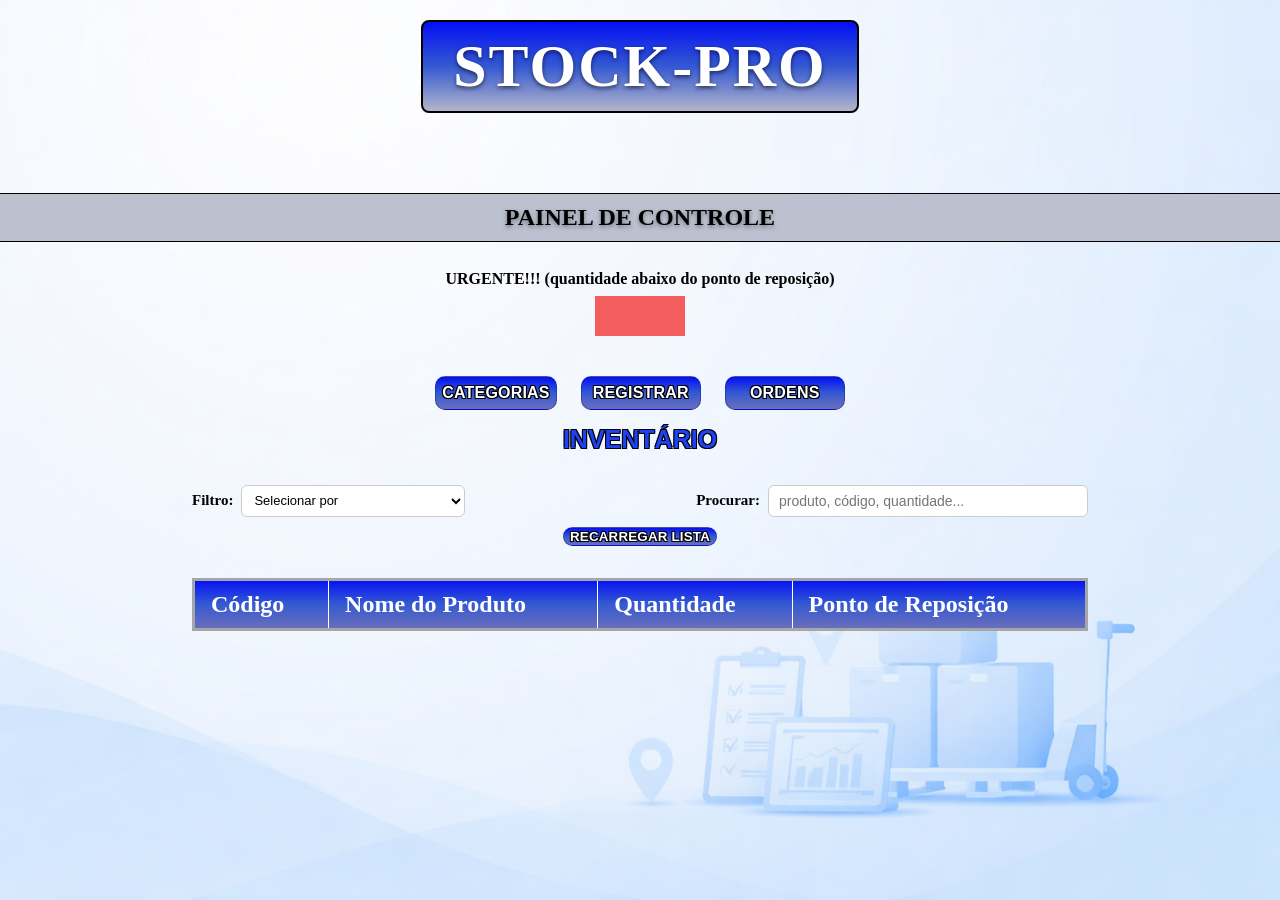
==== commit fe873864: "versao atualizada melhora dos pop ups" ====
--- a/pagina-inventario/inventario.html
+++ b/pagina-inventario/inventario.html
@@ -11,16 +11,16 @@
  <h1>Stock-pro</h1>
  <h2 id="h2titulo">Painel de Controle</h2>
  </div>
- <p>Cor de fundo requer sua atenção:</p>
- <button id="button_legenda" type="button" disabled></button>
- <span style="font-weight: bold;"
+ <div class="alerta-reposicao">
+ <span class="alerta-reposicao-texto"
  >URGENTE!!! (quantidade abaixo do ponto de reposição)</span
  >
+ <button id="button_legenda" type="button" disabled></button>
+ </div>
  <!--======================= BOTÕES ============================-->
  <div class="botoes">
  <button id="categoria" type="button">Categorias</button>
  <button id="registro" type="button">Registrar</button>
- <button id="editar" type="button">Editar</button>
  <button id="ordens" type="button">Ordens</button>
  </div>
  <h2
@@ -56,8 +56,8 @@
  <option value="reposicao_negativo">Ponto de Reposição: negativo</option>
  <option value="reposicao_positivo">Ponto de Reposição: positivo</option>
  </select>
- <button id="aplicar_filtro" type="button">Aplicar filtro</button>
- <button id="limpar_filtro" type="button">Limpar filtro</button>
+ <button id="aplicar_filtro" type="button" hidden>Aplicar filtro</button>
+ <button id="limpar_filtro" type="button" hidden>Limpar filtro</button>
  </div>
  <!--=======================================================================================-->
  <div class="barra-busca">
@@ -194,35 +194,6 @@
  </form>
  </div>
  </div>
- <!-- POP-UP PARA EDITAR =========================================================-->
- <div class="popup-editar" id="popup-editar">
- <div class="popup-editar-filho">
- <button id="btn-fechar-editar" type="button">X</button>
- <h2>Editar Produto</h2>
- <form id="form-editar">
- <label for="encontrar">Encontrar produto</label>
- <div class="linha-pesquisa">
- <input
- id="encontrar"
- name="encontrar"
- type="search"
- placeholder="nome, código..."
- autocomplete="off"
- />
- <button id="btn_pesquisa_editar" type="button">Pesquisar</button>
- </div>
- <p id="paragrafo_input_editar"></p>
- <div class="botoes-lista" id="botoes-lista">
- <button id="adicionar_categoria" type="button">Adicionar</button>
- <button id="editar_produto" type="button">Editar</button>
- <button id="remover_produtos" type="button">Remover</button>
- </div>
- <div class="mostrar-lista" id="mostrar-lista">
- <!-- aqui entra a lista automática -->
- </div>
- </form>
- </div>
- </div>
  <!-- POP-UP DE ORDENS====================================================== -->
  <div class="popup_ordens" id="popup_ordens">
  <div class="popup_ordens_conteudo">
--- a/pagina-inventario/estilo_inventario.css
+++ b/pagina-inventario/estilo_inventario.css
@@ -41,6 +41,17 @@
   text-shadow: 0 2px 4px rgba(0, 0, 0, 0.4);
   margin-top: 20px;
 } /* ---------------- BOTÕES ---------------- */
+.alerta-reposicao {
+  margin: 8px auto 22px;
+  display: flex;
+  flex-direction: column;
+  align-items: center;
+  gap: 8px;
+  text-align: center;
+}
+.alerta-reposicao-texto {
+  font-weight: bold;
+}
 .botoes {
   display: flex;
   justify-content: center;
@@ -120,7 +131,8 @@
   display: flex;
   align-items: center;
   gap: 8px;
-  margin: 0;
+  margin: 0 0 0 auto;
+  justify-content: flex-end;
 }
 .barra-busca label {
   position: static;
@@ -200,10 +212,39 @@
   background: #fff;
   padding: 24px 32px;
   border-radius: 8px;
-  width: min(920px,95vw);
+  width: min(920px, 95vw);
+  max-height: 90vh;
+  overflow-y: auto;
 }
 #lista-categorias {
   margin-top: 12px;
+  max-height: min(52vh, 560px);
+  overflow-y: auto;
+  padding-right: 6px;
+}
+.categoria-exclusao-item {
+  display: flex;
+  align-items: center;
+  gap: 8px;
+  margin: 6px 0;
+  cursor: pointer;
+  font-family: Arial, Helvetica, sans-serif;
+}
+.categoria-exclusao-checkbox {
+  cursor: pointer;
+}
+.categoria-chip {
+  display: inline-block;
+  margin: 5px;
+  padding: 5px 10px;
+  border-radius: 100px;
+  background: linear-gradient(to bottom, rgb(3, 15, 244), rgb(52, 89, 210), rgb(107, 111, 187));
+  font-family: Arial, Helvetica, sans-serif;
+  color: #fff;
+  font-weight: bold;
+  border: 1px solid rgba(5, 23, 128, 0.35);
+  text-shadow: -1px -1px 0 rgb(0, 0, 0), 1px -1px 0 rgb(0, 0, 0),
+    -1px 1px 0 rgb(0, 0, 0), 1px 1px 0 rgb(0, 0, 0);
 }
 .popup-categorias .controles-paginacao {
   margin-bottom: 0;
@@ -638,6 +679,29 @@
 .editar_ordem.aberto {
   display: flex;
 } /* MODAL EDITAR ORDEM */
+.editar_ordens_conteudo {
+  position: relative;
+  background: #fff;
+  padding: 24px 32px;
+  border-radius: 8px;
+  width: min(920px, 95vw);
+  max-height: 90vh;
+  overflow-y: auto;
+  display: flex;
+  flex-direction: column;
+}
+
+.editar_ordens_conteudo > button,
+.editar_ordens_conteudo form button {
+  width: auto;
+  min-width: 90px;
+  max-width: 180px;
+  padding: 6px 12px;
+  height: 32px;
+  font-size: 13px;
+  align-self: flex-start;
+}
+
 .editar_ordem_dentro {
   position: relative;
   background: #fff;
@@ -656,39 +720,107 @@
 }
 
 /* =======================================================================
-   PADRÃO DE TODOS OS BOTÕES (mesmo azul do thead) + hover
-   Cole NO FINAL do seu CSS
-   Obs: não mexe em tamanhos/posições; só padroniza visual.
+   PADRÃO VISUAL GLOBAL (botões + campos) + responsividade
    ======================================================================= */
+:root {
+  --azul-1: rgb(3, 15, 244);
+  --azul-2: rgb(52, 89, 210);
+  --azul-3: rgb(107, 111, 187);
+  --raio-padrao: 10px;
+}
 
-/* não mexe no botão legenda (ele é vermelho e disabled por propósito) */
 button:not(#button_legenda) {
-  background-color: rgba(4, 77, 234, 0.8);
+  border: 1px solid rgba(5, 23, 128, 0.35);
+  border-radius: var(--raio-padrao);
+  background: linear-gradient(to bottom, var(--azul-1), var(--azul-2), var(--azul-3));
   color: #fff;
-
-  /* mantém um padrão simples */
-  border: none;              /* se algum botão precisar borda, você coloca regra específica depois */
   font-family: Arial, Helvetica, sans-serif;
-  font-weight: bold;
+  font-weight: 700;
   text-transform: uppercase;
-
-  /* mesmo efeito de contraste que você já usa */
+  letter-spacing: 0.2px;
   text-shadow: -1px -1px 0 rgb(0, 0, 0), 1px -1px 0 rgb(0, 0, 0),
     -1px 1px 0 rgb(0, 0, 0), 1px 1px 0 rgb(0, 0, 0);
-
   transition: transform 0.12s ease, box-shadow 0.15s ease, filter 0.15s ease;
 }
-
-/* hover em todos (menos disabled) */
 button:not(:disabled):not(#button_legenda):hover {
   transform: translateY(-1px);
   box-shadow: 0 6px 14px rgba(0, 0, 0, 0.22);
   filter: brightness(1.08);
 }
+input:not([type="checkbox"]):not([type="radio"]),
+select,
+textarea {
+  border: 1px solid #c7ced9;
+  border-radius: var(--raio-padrao);
+  background: #fff;
+  font-family: Arial, Helvetica, sans-serif;
+  font-size: 15px;
+  transition: border-color 0.15s ease, box-shadow 0.15s ease;
+}
+input:not([type="checkbox"]):not([type="radio"]):focus,
+select:focus,
+textarea:focus {
+  outline: none;
+  border-color: var(--azul-2);
+  box-shadow: 0 0 0 3px rgba(52, 89, 210, 0.18);
+}
 
-/* opcional: se algum botão tiver border antigo e você quer manter visual limpo */
-button:not(#button_legenda) {
-  border-color: transparent;
+@media (max-width: 900px) {
+  .controles-tabela {
+    width: 90%;
+  }
+  table,
+  .popup_ordens_conteudo table {
+    width: 100%;
+  }
+  .popup_ordens_conteudo > #buscar_ordens {
+    width: 100%;
+  }
 }
 
-
+@media (max-width: 640px) {
+  .alerta-reposicao-texto {
+    font-size: 22px;
+    padding: 0 10px;
+  }
+  .botoes {
+    gap: 10px;
+  }
+  .botoes button {
+    width: 100%;
+    max-width: 280px;
+    min-width: 0;
+    height: 40px;
+  }
+  .controles-tabela {
+    width: 94%;
+    flex-direction: column;
+    align-items: stretch;
+    gap: 10px;
+  }
+  .filtro,
+  .barra-busca {
+    width: 100%;
+    flex-wrap: wrap;
+  }
+  .filtro select,
+  #buscar {
+    width: 100%;
+    min-width: 0;
+  }
+  .popup-conteudo,
+  .popup-categorias-conteudo,
+  .popup_ordens_conteudo,
+  .ligar_Input_conteudo,
+  .ligar_Input_saidaVenda_conteudo,
+  .editar_ordens_conteudo,
+  .editar_ordem_dentro {
+    width: 96vw;
+    padding: 16px 14px;
+  }
+  th,
+  td {
+    font-size: 14px;
+    padding: 8px 6px;
+  }
+}
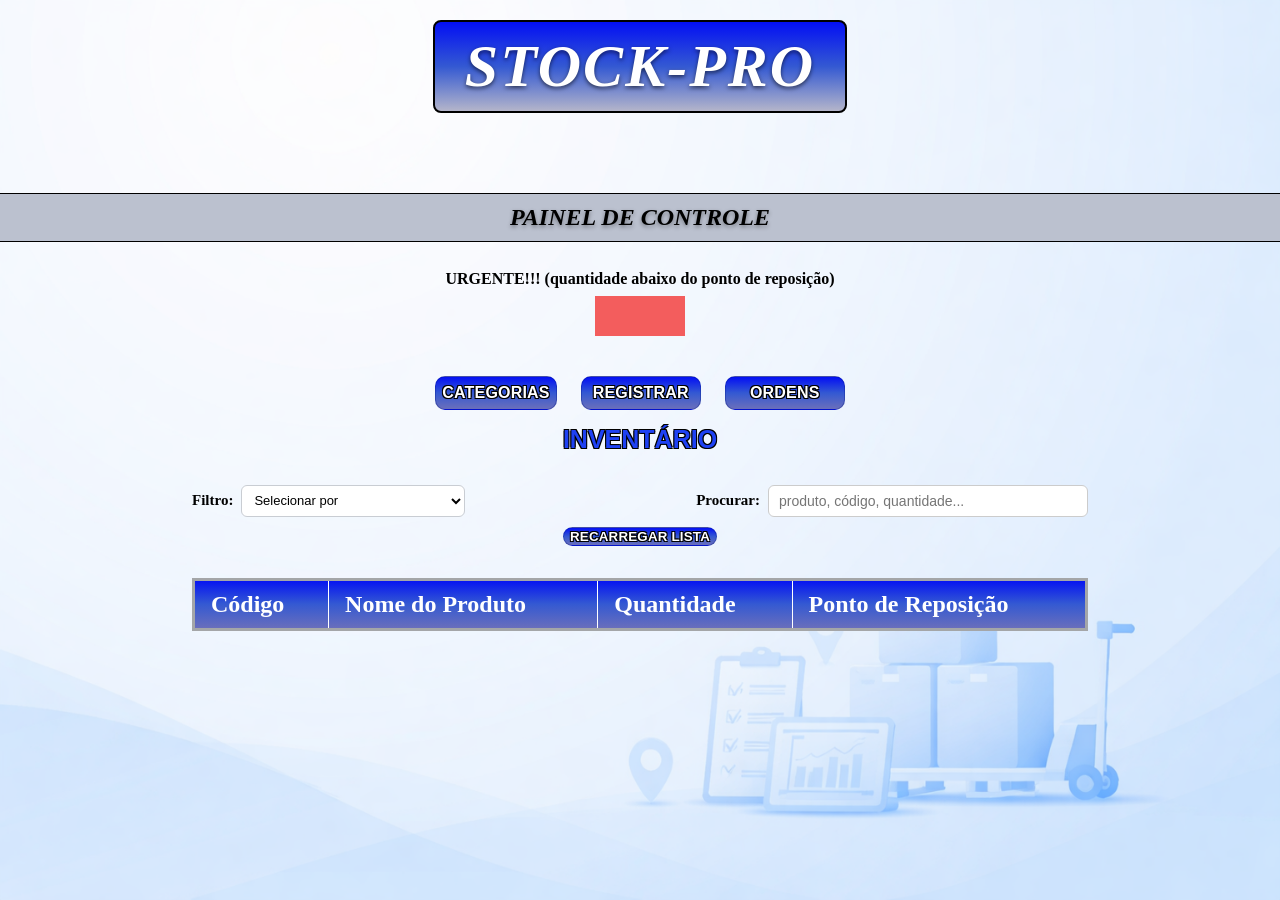
==== commit db8f048c: "Reorganiza estrutura do projeto e separa modulos do inventario" ====
--- a/pagina-inventario/inventario.html
+++ b/pagina-inventario/inventario.html
@@ -126,9 +126,13 @@
  <!-- POP-UP PARA REGISTRO =======================================================-->
  <div class="popup" id="popup">
  <div class="popup-conteudo">
+
  <button class="fechar" id="btn-fechar" type="button">X</button>
+
  <h2>Registrar produto</h2>
+
  <form id="formulario">
+
  <label for="codigo">Código:</label>
  <input
  id="codigo"
@@ -138,6 +142,7 @@
  autocomplete="off"
  required
  />
+
  <label for="nome-produto">Nome:</label>
  <input
  id="nome-produto"
@@ -147,6 +152,7 @@
  autocomplete="off"
  required
  />
+
  <label for="quantidade">Quantidade:</label>
  <input
  id="quantidade"
@@ -157,12 +163,16 @@
  step="1"
  required
  />
+
  <label for="select_categoria">Adicionar as minhas categorias</label>
  <select id="select_categoria" name="select_categoria">
  <option value="" selected disabled>Selecione uma categoria</option>
  </select>
+
  <p id="erro-registro"></p>
+
  <h2>Ponto de Reposição</h2>
+
  <label for="ES">Estoque de Segurança:</label>
  <input
  id="ES"
@@ -172,6 +182,18 @@
  min="0"
  step="1"
  />
+
+<h3>Informe apenas um dos consumos: mensal ou diario.</h3>
+ <label for="consumo-mes">Consumo médio por mes:</label>
+<input id="consumo-mes"
+ name="consumo-mes" 
+ type="number"
+  placeholder="Quantidade média de saídas por mes"
+  min="0"
+  step="1"
+  />
+
+
  <label for="consumo">Consumo médio diário:</label>
  <input
  id="consumo"
@@ -181,6 +203,7 @@
  min="0"
  step="1"
  />
+
  <label for="prazo-entrega">Prazo de entrega (dias):</label>
  <input
  id="prazo-entrega"
@@ -190,7 +213,19 @@
  min="0"
  step="1"
  />
+
  <button type="submit">Salvar</button>
+ 
+ <h2>Editar Registro</h2>
+<label for="procurar-edit">Procurar</label>
+<input
+id="procurar-edit"
+ type="text"
+placeholder="codigo, nome"
+autocomplete="off"
+/>
+
+
  </form>
  </div>
  </div>
@@ -396,6 +431,16 @@
  </div>
  </div>
  </div>
- <script src="inventario.Js" defer></script>
+ <script src="js/state.js" defer></script>
+ <script src="js/dom.js" defer></script>
+ <script src="js/modal.js" defer></script>
+ <script src="js/utils.js" defer></script>
+ <script src="js/reorder.js" defer></script>
+ <script src="js/render.js" defer></script>
+ <script src="js/pagination.js" defer></script>
+ <script src="js/categories.js" defer></script>
+ <script src="js/inventory.js" defer></script>
+ <script src="js/orders.js" defer></script>
+ <script src="js/main.js" defer></script>
  </body>
-</html>+</html>
--- a/pagina-inventario/estilo_inventario.css
+++ b/pagina-inventario/estilo_inventario.css
@@ -1,826 +1,674 @@
 body {
-  margin: 0;
-  overflow-x: hidden;
-  background-image: url("background/imagem_fundo.png");
-  background-attachment: fixed;
-  background-repeat: no-repeat;
-  background-size: 100% 100%;
-  background-position: center center;
+ margin: 0;
+ overflow-x: hidden;
+ background-image: url("background/imagem_fundo.png");
+ background-attachment: fixed;
+ background-repeat: no-repeat;
+ background-size: 100% 100%;
+ background-position: center center;
 }
 .titulo {
-  display: flex;
-  justify-content: center;
-  align-items: center;
-  flex-direction: column;
-  gap: 20px;
+ display: flex;
+ justify-content: center;
+ align-items: center;
+ flex-direction: column;
+ gap: 20px;
+ font-style: italic;
 }
 .titulo h1 {
-  display: inline-block;
-  text-align: center;
-  font-family: "Times New Roman", Times, serif;
-  text-transform: uppercase;
-  font-size: 60px;
-  margin-top: 20px;
-  color: #ffffff;
-  letter-spacing: 2px;
-  text-shadow: 0 2px 4px rgba(0, 0, 0, 0.6);
-  padding: 10px 30px;
-  background: linear-gradient(to bottom, rgb(3, 15, 244), rgb(52, 89, 210), rgb(180, 181, 202));
-  border-radius: 8px;
-  border: solid black 2px;
+ display: inline-block;
+ text-align: center;
+ font-family: "Times New Roman", Times, serif;
+ text-transform: uppercase;
+ font-size: 60px;
+ margin-top: 20px;
+ color: #ffffff;
+ letter-spacing: 2px;
+ text-shadow: 0 2px 4px rgba(0, 0, 0, 0.6);
+ padding: 10px 30px;
+ background: linear-gradient(to bottom, rgb(3, 15, 244), rgb(52, 89, 210), rgb(180, 181, 202));
+ border-radius: 8px;
+ border: solid black 2px;
 }
 .titulo h2 {
-  width: 100%;
-  font-family: "Times New Roman", Times, serif;
-  text-align: center;
-  text-transform: uppercase;
-  background-color: rgba(187, 193, 207, 1);
-  border: solid black 1px;
-  padding: 10px 30px;
-  color: black;
-  text-shadow: 0 2px 4px rgba(0, 0, 0, 0.4);
-  margin-top: 20px;
+ width: 100%;
+ font-family: "Times New Roman", Times, serif;
+ text-align: center;
+ text-transform: uppercase;
+ background-color: rgba(187, 193, 207, 1);
+ border: solid black 1px;
+ padding: 10px 30px;
+ color: black;
+ text-shadow: 0 2px 4px rgba(0, 0, 0, 0.4);
+ margin-top: 20px;
 } /* ---------------- BOTÕES ---------------- */
 .alerta-reposicao {
-  margin: 8px auto 22px;
-  display: flex;
-  flex-direction: column;
-  align-items: center;
-  gap: 8px;
-  text-align: center;
+ margin: 8px auto 22px;
+ display: flex;
+ flex-direction: column;
+ align-items: center;
+ gap: 8px;
+ text-align: center;
 }
 .alerta-reposicao-texto {
-  font-weight: bold;
+ font-weight: bold;
 }
 .botoes {
-  display: flex;
-  justify-content: center;
-  margin-top: 40px;
-  margin-bottom: 30px;
-  gap: 24px;
-  flex-wrap: wrap;
-  padding: 0 16px;
+ display: flex;
+ justify-content: center;
+ margin-top: 40px;
+ margin-bottom: 30px;
+ gap: 24px;
+ flex-wrap: wrap;
+ padding: 0 16px;
 }
 .botoes button {
-  font-size: 16px;
-  height: 34px;
-  min-width: 120px;
-  border: none;
-  border-radius: 12px;
-  cursor: pointer;
-  background: linear-gradient(to bottom, rgb(3, 15, 244), rgb(52, 89, 210), rgb(180, 181, 202));
-  color: white;
-  font-family: Arial, Helvetica, sans-serif;
-  font-weight: bold;
-  text-transform: uppercase;
-  text-shadow: -1px -1px 0 rgb(0, 0, 0), 1px -1px 0 rgb(0, 0, 0),
-    -1px 1px 0 rgb(0, 0, 0), 1px 1px 0 rgb(0, 0, 0);
+ font-size: 16px;
+ height: 34px;
+ min-width: 120px;
+ border: none;
+ border-radius: 12px;
+ cursor: pointer;
+ background: linear-gradient(to bottom, rgb(3, 15, 244), rgb(52, 89, 210), rgb(180, 181, 202));
+ color: white;
+ font-family: Arial, Helvetica, sans-serif;
+ font-weight: bold;
+ text-transform: uppercase;
+ text-shadow: -1px -1px 0 rgb(0, 0, 0), 1px -1px 0 rgb(0, 0, 0),
+ -1px 1px 0 rgb(0, 0, 0), 1px 1px 0 rgb(0, 0, 0);
 }
 .botoes button:hover {
-  transform: translateY(-1px);
-  box-shadow: 0 2px 6px rgba(0, 0, 0, 0.2);
-  filter: brightness(1.1);
+ transform: translateY(-1px);
+ box-shadow: 0 2px 6px rgba(0, 0, 0, 0.2);
+ filter: brightness(1.1);
 } /* ---------------- TABELA ---------------- */
 .tabela {
-  display: flex;
-  flex-direction: column;
-  align-items: center;
-  margin-top: 20px;
+ display: flex;
+ flex-direction: column;
+ align-items: center;
+ margin-top: 20px;
 }
 .controles-paginacao {
-  display: flex;
-  justify-content: center;
-  align-items: center;
-  gap: 10px;
-  flex-wrap: wrap;
-  margin: 8px 0 24px;
+ display: flex;
+ justify-content: center;
+ align-items: center;
+ gap: 10px;
+ flex-wrap: wrap;
+ margin: 8px 0 24px;
 } /* faixa de controles acima da tabela */
 .controles-tabela {
-  width: 70%;
-  max-width: 1100px;
-  margin: 10px auto 10px;
-  display: flex;
-  justify-content: space-between;
-  align-items: center;
-  gap: 16px;
-  flex-wrap: wrap;
+ width: 70%;
+ max-width: 1100px;
+ margin: 10px auto 10px;
+ display: flex;
+ justify-content: space-between;
+ align-items: center;
+ gap: 16px;
+ flex-wrap: wrap;
 } /* filtro */
 .filtro {
-  display: flex;
-  align-items: center;
-  gap: 8px;
-  margin: 0;
+ display: flex;
+ align-items: center;
+ gap: 8px;
+ margin: 0;
 }
 .filtro label {
-  font-size: 15px;
-  font-weight: 600;
-  margin: 0;
-  line-height: 1;
-  white-space: nowrap;
+ font-size: 15px;
+ font-weight: 600;
+ margin: 0;
+ line-height: 1;
+ white-space: nowrap;
 }
 .filtro select {
-  height: 32px;
-  min-width: 220px;
-  font-size: 13px;
-  border: 1px solid #c9cdd3;
-  border-radius: 6px;
-  background: #fff;
-  padding: 4px 8px;
+ height: 32px;
+ min-width: 220px;
+ font-size: 13px;
+ border: 1px solid #c9cdd3;
+ border-radius: 6px;
+ background: #fff;
+ padding: 4px 8px;
 } /* busca */
 .barra-busca {
-  display: flex;
-  align-items: center;
-  gap: 8px;
-  margin: 0 0 0 auto;
-  justify-content: flex-end;
+ display: flex;
+ align-items: center;
+ gap: 8px;
+ margin: 0 0 0 auto;
+ justify-content: flex-end;
 }
 .barra-busca label {
-  position: static;
-  font-size: 15px;
-  font-weight: 600;
-  margin: 0;
-  line-height: 1;
-  white-space: nowrap;
+ position: static;
+ font-size: 15px;
+ font-weight: 600;
+ margin: 0;
+ line-height: 1;
+ white-space: nowrap;
 }
 #buscar {
-  width: 320px;
-  max-width: 100%;
-  height: 32px;
-  padding: 6px 10px;
-  border: 1px solid #ccc;
-  border-radius: 6px;
-  font-size: 14px;
-  outline: none;
-  box-sizing: border-box;
+ width: 320px;
+ max-width: 100%;
+ height: 32px;
+ padding: 6px 10px;
+ border: 1px solid #ccc;
+ border-radius: 6px;
+ font-size: 14px;
+ outline: none;
+ box-sizing: border-box;
 }
 #buscar:focus {
-  border-color: #007bff;
-  box-shadow: 0 0 4px rgba(0, 123, 255, 0.4);
+ border-color: #007bff;
+ box-shadow: 0 0 4px rgba(0, 123, 255, 0.4);
 }
 table {
-  width: 70%;
-  max-width: 1100px;
-  border-collapse: collapse;
-  background-color: rgba(255, 255, 255, 0.92);
-  border: solid rgb(164, 166, 168);
-  margin-bottom: 20px;
+ width: 70%;
+ max-width: 1100px;
+ border-collapse: collapse;
+ background-color: rgba(255, 255, 255, 0.92);
+ border: solid rgb(164, 166, 168);
+ margin-bottom: 20px;
 }
 thead {
-  background: linear-gradient(to bottom, rgb(3, 15, 244), rgb(52, 89, 210), rgb(107, 111, 187));
-  color: white;
-  font-size: 20px;
+ background: linear-gradient(to bottom, rgb(3, 15, 244), rgb(52, 89, 210), rgb(107, 111, 187));
+ color: white;
+ font-size: 20px;
 }
 th {
-  padding: 10px 16px;
-  border: 1px solid white;
-  text-align: left;
-  font-size: 24px;
+ padding: 10px 16px;
+ border: 1px solid white;
+ text-align: left;
+ font-size: 24px;
 }
 td {
-  padding: 10px 16px;
-  text-align: left;
-  font-size: 20px;
-  color: black;
-  border: 1px solid #ccc;
+ padding: 10px 16px;
+ text-align: left;
+ font-size: 20px;
+ color: black;
+ border: 1px solid #ccc;
 }
 td.negativo {
-  background-color: rgb(243, 93, 93);
+ background-color: rgb(243, 93, 93);
 }
 #button_legenda {
-  padding: 20px 45px;
-  border: none;
-  background-color: rgb(243, 93, 93);
-} /*--------------------------------------------------------------------------------------------------------*/ 
-
+ padding: 20px 45px;
+ border: none;
+ background-color: rgb(243, 93, 93);
+} /*--------------------------------------------------------------------------------------------------------*/
 /*POP UP CATEGORIAS*/
 .popup-categorias {
-  position: fixed;
-  inset: 0;
-  background-color: rgba(0, 0, 0, 0.5);
-  display: none;
-  justify-content: center;
-  align-items: center;
-  padding: 40px 16px;
-  overflow-y: auto;
-  z-index: 9000;
+ position: fixed;
+ inset: 0;
+ background-color: rgba(0, 0, 0, 0.5);
+ display: none;
+ justify-content: center;
+ align-items: center;
+ padding: 40px 16px;
+ overflow-y: auto;
+ z-index: 9000;
 }
 .popup-categorias.aberto {
-  display: flex;
+ display: flex;
 }
 .popup-categorias-conteudo {
-  position: relative;
-  background: #fff;
-  padding: 24px 32px;
-  border-radius: 8px;
-  width: min(920px, 95vw);
-  max-height: 90vh;
-  overflow-y: auto;
+ position: relative;
+ background: #fff;
+ padding: 24px 32px;
+ border-radius: 8px;
+ width: min(920px, 95vw);
+ max-height: 90vh;
+ overflow-y: auto;
 }
 #lista-categorias {
-  margin-top: 12px;
-  max-height: min(52vh, 560px);
-  overflow-y: auto;
-  padding-right: 6px;
+ margin-top: 12px;
+ max-height: min(52vh, 560px);
+ overflow-y: auto;
+ padding-right: 6px;
 }
 .categoria-exclusao-item {
-  display: flex;
-  align-items: center;
-  gap: 8px;
-  margin: 6px 0;
-  cursor: pointer;
-  font-family: Arial, Helvetica, sans-serif;
+ display: flex;
+ align-items: center;
+ gap: 8px;
+ margin: 6px 0;
+ cursor: pointer;
+ font-family: Arial, Helvetica, sans-serif;
 }
 .categoria-exclusao-checkbox {
-  cursor: pointer;
+ cursor: pointer;
 }
 .categoria-chip {
-  display: inline-block;
-  margin: 5px;
-  padding: 5px 10px;
-  border-radius: 100px;
-  background: linear-gradient(to bottom, rgb(3, 15, 244), rgb(52, 89, 210), rgb(107, 111, 187));
-  font-family: Arial, Helvetica, sans-serif;
-  color: #fff;
-  font-weight: bold;
-  border: 1px solid rgba(5, 23, 128, 0.35);
-  text-shadow: -1px -1px 0 rgb(0, 0, 0), 1px -1px 0 rgb(0, 0, 0),
-    -1px 1px 0 rgb(0, 0, 0), 1px 1px 0 rgb(0, 0, 0);
+ display: inline-block;
+ margin: 5px;
+ padding: 5px 10px;
+ border-radius: 100px;
+ background: linear-gradient(to bottom, rgb(3, 15, 244), rgb(52, 89, 210), rgb(107, 111, 187));
+ font-family: Arial, Helvetica, sans-serif;
+ color: #fff;
+ font-weight: bold;
+ border: 1px solid rgba(5, 23, 128, 0.35);
+ text-shadow: -1px -1px 0 rgb(0, 0, 0), 1px -1px 0 rgb(0, 0, 0),
+ -1px 1px 0 rgb(0, 0, 0), 1px 1px 0 rgb(0, 0, 0);
 }
 .popup-categorias .controles-paginacao {
-  margin-bottom: 0;
-}
-
+ margin-bottom: 0;
+}
 /* POP-UP REGISTRO */
 .popup {
-  position: fixed;
-  inset: 0;
-  background-color: rgba(0, 0, 0, 0.5);
-  display: none;
-  justify-content: center;
-  align-items: center;
-  padding: 40px 16px;
-  overflow-y: auto;
-  z-index: 9000;
+ position: fixed;
+ inset: 0;
+ background-color: rgba(0, 0, 0, 0.5);
+ display: none;
+ justify-content: center;
+ align-items: center;
+ padding: 40px 16px;
+ overflow-y: auto;
+ z-index: 9000;
 }
 .popup.aberto {
-  display: flex;
+ display: flex;
 }
 .popup-conteudo {
-  position: relative;
-  background: #fff;
-  padding: 24px 32px;
-  border-radius: 8px;
-  width: 90%;
-  max-width: 600px;
-  max-height: 90vh;
-  overflow-y: auto;
-  display: flex;
-  flex-direction: column;
+ position: relative;
+ background: #fff;
+ padding: 24px 32px;
+ border-radius: 8px;
+ width: 90%;
+ max-width: 600px;
+ max-height: 90vh;
+ overflow-y: auto;
+ display: flex;
+ flex-direction: column;
 } /* botão X */
 .fechar {
-  position: sticky;
-  top: 8px;
-  align-self: flex-end;
-  margin: 0;
-  border: none;
-  background: rgba(255, 255, 255, 0.9);
-  border-radius: 6px;
-  padding: 2px 10px;
-  font-size: 20px;
-  font-weight: bold;
-  cursor: pointer;
-  color: #000;
-  z-index: 999;
+ position: sticky;
+ top: 8px;
+ align-self: flex-end;
+ margin: 0;
+ border: none;
+ background: rgba(255, 255, 255, 0.9);
+ border-radius: 6px;
+ padding: 2px 10px;
+ font-size: 20px;
+ font-weight: bold;
+ cursor: pointer;
+ color: #000;
+ z-index: 999;
 }
 .popup form {
-  display: flex;
-  flex-direction: column;
-  gap: 12px;
+ display: flex;
+ flex-direction: column;
+ gap: 12px;
 }
 .popup label {
-  font-size: 20px;
-  font-weight: 500;
+ font-size: 20px;
+ font-weight: 500;
 }
 .popup input {
-  margin-top: 4px;
-  width: 100%;
-  padding: 10px 14px;
-  font-size: 15px;
-  box-sizing: border-box;
+ margin-top: 4px;
+ width: 100%;
+ padding: 10px 14px;
+ font-size: 15px;
+ box-sizing: border-box;
 }
 .popup form button[type="submit"] {
-  width: 90px;
-  height: 32px;
-  display: block;
-  margin: 16px auto 0;
-  font-size: 15px;
-} /*----------------------------------------------------------------------------------------------------------*/ /* POP-UP EDITAR */
-.popup-editar {
-  position: fixed;
-  inset: 0;
-  background-color: rgba(0, 0, 0, 0.55);
-  display: none;
-  justify-content: center;
-  align-items: center;
-  padding: 40px 16px;
-  overflow-y: auto;
-  z-index: 12000;
-}
-.popup-editar.aberto {
-  display: flex;
-} /* card */
-.popup-editar-filho {
-  position: relative;
-  background: #fff;
-  padding: 26px 34px;
-  border-radius: 12px;
-  width: min(920px, 95vw);
-  max-height: 90vh;
-  overflow: hidden;
-  display: flex;
-  flex-direction: column;
-  gap: 14px;
-  box-shadow: 0 18px 50px rgba(0, 0, 0, 0.25);
-} /* título */
-.popup-editar-filho h2 {
-  margin: 0;
-  font-size: 32px;
-} /* botão X */
-#btn-fechar-editar {
-  position: absolute;
-  top: 10px;
-  right: 10px;
-  width: 42px;
-  height: 34px;
-  border-radius: 8px;
-  border: 1px solid #d0d0d0;
-  cursor: pointer;
-  background: #f3f3f3;
-  font-weight: 800;
-}
-#btn-fechar-editar:hover {
-  filter: brightness(0.97);
-} /* form do editar */
-#form-editar {
-  display: flex;
-  flex-direction: column;
-  gap: 12px;
-}
-#form-editar label {
-  font-size: 18px;
-  font-weight: 600;
-  margin: 0;
-}
-.linha-pesquisa {
-  display: flex;
-  gap: 10px;
-  align-items: center;
-  flex-wrap: wrap;
-} /* input encontrar */
-#encontrar {
-  width: min(520px, 100%);
-  height: 44px;
-  padding: 0 14px;
-  border-radius: 10px;
-  border: 1px solid #bdbdbd;
-  outline: none;
-  font-size: 16px;
-  box-sizing: border-box;
-}
-#encontrar:focus {
-  border-color: #2b40e4;
-  box-shadow: 0 0 0 3px rgba(43, 64, 228, 0.18);
-} /* botão pesquisar */
-#btn_pesquisa_editar {
-  width: 120px;
-  height: 44px;
-  border-radius: 10px;
-  border: 1px solid #000;
-  cursor: pointer;
-  background: #fff;
-}
-#btn_pesquisa_editar:hover {
-  transform: translateY(-1px);
-  box-shadow: 0 6px 14px rgba(0, 0, 0, 0.18);
-} /* botões da lista */
-.botoes-lista {
-  display: none;
-  gap: 12px;
-  justify-content: flex-start;
-  align-items: center;
-  flex-wrap: wrap;
-  margin-top: 6px;
-}
-.botoes-lista.aberto {
-  display: flex;
-}
-.botoes-lista button {
-  padding: 10px 16px;
-  min-width: 90px;
-  border: none;
-  border-radius: 10px;
-  cursor: pointer;
-  background-color: #2b40e4;
-  color: white;
-  font-family: Arial, Helvetica, sans-serif;
-  text-transform: uppercase;
-  letter-spacing: 0.4px;
-  font-size: 14px;
-  text-shadow: -1px -1px 0 rgb(0, 0, 0), 1px -1px 0 rgb(0, 0, 0),
-    -1px 1px 0 rgb(0, 0, 0), 1px 1px 0 rgb(0, 0, 0);
-}
-.botoes-lista button:hover {
-  transform: translateY(-1px);
-  box-shadow: 0 6px 14px rgba(0, 0, 0, 0.18);
-  filter: brightness(1.06);
-}
-.mostrar-lista {
-  display: none;
-  border: 1px solid #e2e2e2;
-  border-radius: 12px;
-  padding: 10px;
-  background: #fafafa;
-  max-height: 260px;
-  overflow-y: auto;
-}
-.mostrar-lista.aberto {
-  display: block;
-} /* deixa labels do JS bonitos */
-.mostrar-lista label {
-  display: flex;
-  align-items: center;
-  gap: 10px;
-  padding: 10px;
-  border-radius: 10px;
-  cursor: pointer;
-}
-.mostrar-lista label:hover {
-  background: #f0f2ff;
-}
-.mostrar-lista input[type="checkbox"] {
-  width: 18px;
-  height: 18px;
-} /*----------------------------------------------------------------------------------------------------------*/ /* ORDENS */
+ width: 90px;
+ height: 32px;
+ display: block;
+ margin: 16px auto 0;
+ font-size: 15px;
+}
+/* ORDENS */
 .popup_ordens {
-  position: fixed;
-  inset: 0;
-  background-color: rgba(0, 0, 0, 0.5);
-  display: none;
-  justify-content: center;
-  align-items: center;
-  padding: 40px 16px;
-  overflow-y: auto;
-  z-index: 10000;
+ position: fixed;
+ inset: 0;
+ background-color: rgba(0, 0, 0, 0.5);
+ display: none;
+ justify-content: center;
+ align-items: center;
+ padding: 40px 16px;
+ overflow-y: auto;
+ z-index: 10000;
 }
 .popup_ordens.aberto {
-  display: flex;
+ display: flex;
 }
 .popup_ordens_conteudo {
-  position: relative;
-  background: #fff;
-  padding: 24px 32px;
-  border-radius: 8px;
-  width: 90%;
-  max-width: 1200px;
-  max-height: 90vh;
-  overflow-y: auto;
-  display: flex;
-  flex-direction: column;
+ position: relative;
+ background: #fff;
+ padding: 24px 32px;
+ border-radius: 8px;
+ width: 90%;
+ max-width: 1200px;
+ max-height: 90vh;
+ overflow-y: auto;
+ display: flex;
+ flex-direction: column;
 }
 .popup_ordens_conteudo table {
-  width: 90%;
-  max-width: 1000px;
-  margin-top: 10px;
+ width: 90%;
+ max-width: 1000px;
+ margin-top: 10px;
 }
 .btn_ordens {
-  display: flex;
-  gap: 12px;
-  justify-content: flex-start;
-  align-items: center;
-  flex-wrap: wrap;
-  margin-top: 6px;
+ display: flex;
+ gap: 12px;
+ justify-content: flex-start;
+ align-items: center;
+ flex-wrap: wrap;
+ margin-top: 6px;
 }
 .popup_ordens_conteudo button {
-  border-radius: 8px;
-  height: 34px;
-  font-size: 15px;
-  cursor: pointer;
+ border-radius: 8px;
+ height: 34px;
+ font-size: 15px;
+ cursor: pointer;
 }
 .popup_ordens_conteudo button:hover {
-  transform: translateY(-1px);
-  box-shadow: 0 5px 6px rgba(0, 0, 0, 0.3);
+ transform: translateY(-1px);
+ box-shadow: 0 5px 6px rgba(0, 0, 0, 0.3);
 }
 #btnFechar_ordens {
-  position: absolute;
-  top: 10px;
-  right: 10px;
-  width: 42px;
-  height: 34px;
-  border-radius: 8px;
-  border: 1px solid #d0d0d0;
-  cursor: pointer;
-  background: #f3f3f3;
-  font-weight: 800;
+ position: absolute;
+ top: 10px;
+ right: 10px;
+ width: 42px;
+ height: 34px;
+ border-radius: 8px;
+ border: 1px solid #d0d0d0;
+ cursor: pointer;
+ background: #f3f3f3;
+ font-weight: 800;
 } /* MODAL ENTRADA */
 .ligar_Input {
-  position: fixed;
-  inset: 0;
-  background-color: rgba(0, 0, 0, 0.5);
-  display: none;
-  justify-content: center;
-  align-items: center;
-  padding: 40px 16px;
-  overflow-y: auto;
-  z-index: 11000;
+ position: fixed;
+ inset: 0;
+ background-color: rgba(0, 0, 0, 0.5);
+ display: none;
+ justify-content: center;
+ align-items: center;
+ padding: 40px 16px;
+ overflow-y: auto;
+ z-index: 11000;
 }
 .ligar_Input.aberto {
-  display: flex;
+ display: flex;
 }
 .ligar_Input_conteudo {
-  position: relative;
-  background: #fff;
-  padding: 24px 32px;
-  border-radius: 12px;
-  width: 90%;
-  max-width: 600px;
-  max-height: 90vh;
-  overflow-y: auto;
-  display: flex;
-  flex-direction: column;
+ position: relative;
+ background: #fff;
+ padding: 24px 32px;
+ border-radius: 12px;
+ width: 90%;
+ max-width: 600px;
+ max-height: 90vh;
+ overflow-y: auto;
+ display: flex;
+ flex-direction: column;
 }
 .ligar_Input label {
-  font-size: 20px;
-  font-weight: 500;
+ font-size: 20px;
+ font-weight: 500;
 }
 .ligar_Input input {
-  margin-top: 4px;
-  width: 100%;
-  padding: 10px 14px;
-  font-size: 15px;
-  box-sizing: border-box;
+ margin-top: 4px;
+ width: 100%;
+ padding: 10px 14px;
+ font-size: 15px;
+ box-sizing: border-box;
 }
 .ligar_Input button[type="submit"] {
-  width: 110px;
-  height: 36px;
-  display: block;
-  margin: 16px auto 0;
-  font-size: 15px;
+ width: 110px;
+ height: 36px;
+ display: block;
+ margin: 16px auto 0;
+ font-size: 15px;
 }
 #btnFechar_ordem2 {
-  position: absolute;
-  top: 10px;
-  right: 10px;
-  width: 42px;
-  height: 34px;
-  border-radius: 8px;
-  border: 1px solid #d0d0d0;
-  cursor: pointer;
-  background: #f3f3f3;
-  font-weight: 800;
+ position: absolute;
+ top: 10px;
+ right: 10px;
+ width: 42px;
+ height: 34px;
+ border-radius: 8px;
+ border: 1px solid #d0d0d0;
+ cursor: pointer;
+ background: #f3f3f3;
+ font-weight: 800;
 } /* MODAL SAÍDA */
 .ligar_Input_saidaVenda {
-  position: fixed;
-  inset: 0;
-  background-color: rgba(0, 0, 0, 0.5);
-  display: none;
-  justify-content: center;
-  align-items: center;
-  padding: 40px 16px;
-  overflow-y: auto;
-  z-index: 11000;
+ position: fixed;
+ inset: 0;
+ background-color: rgba(0, 0, 0, 0.5);
+ display: none;
+ justify-content: center;
+ align-items: center;
+ padding: 40px 16px;
+ overflow-y: auto;
+ z-index: 11000;
 }
 .ligar_Input_saidaVenda.aberto {
-  display: flex;
+ display: flex;
 }
 .ligar_Input_saidaVenda_conteudo {
-  position: relative;
-  background: #fff;
-  padding: 24px 32px;
-  border-radius: 12px;
-  width: 90%;
-  max-width: 600px;
-  max-height: 90vh;
-  overflow-y: auto;
-  display: flex;
-  flex-direction: column;
+ position: relative;
+ background: #fff;
+ padding: 24px 32px;
+ border-radius: 12px;
+ width: 90%;
+ max-width: 600px;
+ max-height: 90vh;
+ overflow-y: auto;
+ display: flex;
+ flex-direction: column;
 }
 .ligar_Input_saidaVenda_conteudo label {
-  font-size: 20px;
-  font-weight: 500;
+ font-size: 20px;
+ font-weight: 500;
 }
 .ligar_Input_saidaVenda_conteudo input {
-  margin-top: 4px;
-  width: 100%;
-  padding: 10px 14px;
-  font-size: 15px;
-  box-sizing: border-box;
+ margin-top: 4px;
+ width: 100%;
+ padding: 10px 14px;
+ font-size: 15px;
+ box-sizing: border-box;
 }
 .ligar_Input_saidaVenda_conteudo button[type="submit"] {
-  width: 110px;
-  height: 36px;
-  display: block;
-  margin: 16px auto 0;
-  font-size: 15px;
+ width: 110px;
+ height: 36px;
+ display: block;
+ margin: 16px auto 0;
+ font-size: 15px;
 }
 #btnFechar_ordem3 {
-  position: absolute;
-  top: 10px;
-  right: 10px;
-  width: 42px;
-  height: 34px;
-  border-radius: 8px;
-  border: 1px solid #d0d0d0;
-  cursor: pointer;
-  background: #f3f3f3;
-  font-weight: 800;
+ position: absolute;
+ top: 10px;
+ right: 10px;
+ width: 42px;
+ height: 34px;
+ border-radius: 8px;
+ border: 1px solid #d0d0d0;
+ cursor: pointer;
+ background: #f3f3f3;
+ font-weight: 800;
 } /* Barra "Procurar" (ORDENS) - mais bonita */
 .popup_ordens_conteudo > label[for="buscar_ordens"] {
-  display: block;
-  margin-top: 10px;
-  margin-bottom: 6px;
-  font-size: 16px;
-  font-weight: 700;
-  font-family: Arial, Helvetica, sans-serif;
-  color: #111;
+ display: block;
+ margin-top: 10px;
+ margin-bottom: 6px;
+ font-size: 16px;
+ font-weight: 700;
+ font-family: Arial, Helvetica, sans-serif;
+ color: #111;
 }
 .popup_ordens_conteudo > #buscar_ordens {
-  width: min(50%, 980px);
-  height: 44px;
-  padding: 10px 14px;
-  border: 1px solid #c9cdd3;
-  border-radius: 12px;
-  font-size: 15px;
-  outline: none;
-  box-sizing: border-box;
-  background: #fff;
-  box-shadow: 0 6px 18px rgba(0, 0, 0, 0.08);
-  transition: border-color 0.15s ease, box-shadow 0.15s ease,
-    transform 0.12s ease;
+ width: min(50%, 980px);
+ height: 44px;
+ padding: 10px 14px;
+ border: 1px solid #c9cdd3;
+ border-radius: 12px;
+ font-size: 15px;
+ outline: none;
+ box-sizing: border-box;
+ background: #fff;
+ box-shadow: 0 6px 18px rgba(0, 0, 0, 0.08);
+ transition: border-color 0.15s ease, box-shadow 0.15s ease,
+ transform 0.12s ease;
 }
 .popup_ordens_conteudo > #buscar_ordens::placeholder {
-  color: #7b7f86;
+ color: #7b7f86;
 }
 .popup_ordens_conteudo > #buscar_ordens:focus {
-  border-color: #2b40e4;
-  box-shadow: 0 0 0 3px rgba(43, 64, 228, 0.18), 0 10px 24px rgba(0, 0, 0, 0.1);
-  transform: translateY(-1px);
+ border-color: #2b40e4;
+ box-shadow: 0 0 0 3px rgba(43, 64, 228, 0.18), 0 10px 24px rgba(0, 0, 0, 0.1);
+ transform: translateY(-1px);
 } /*=========================================================================*/ /*ESTILO MODAL EDITAR ORDEM*/
 .editar_ordem {
-  position: fixed;
-  inset: 0;
-  background-color: rgba(0, 0, 0, 0.55);
-  display: none;
-  justify-content: center;
-  align-items: center;
-  padding: 40px 16px;
-  overflow-y: auto;
-  z-index: 12000;
+ position: fixed;
+ inset: 0;
+ background-color: rgba(0, 0, 0, 0.55);
+ display: none;
+ justify-content: center;
+ align-items: center;
+ padding: 40px 16px;
+ overflow-y: auto;
+ z-index: 12000;
 }
 .editar_ordem.aberto {
-  display: flex;
+ display: flex;
 } /* MODAL EDITAR ORDEM */
 .editar_ordens_conteudo {
-  position: relative;
-  background: #fff;
-  padding: 24px 32px;
-  border-radius: 8px;
-  width: min(920px, 95vw);
-  max-height: 90vh;
-  overflow-y: auto;
-  display: flex;
-  flex-direction: column;
-}
-
+ position: relative;
+ background: #fff;
+ padding: 24px 32px;
+ border-radius: 8px;
+ width: min(920px, 95vw);
+ max-height: 90vh;
+ overflow-y: auto;
+ display: flex;
+ flex-direction: column;
+}
 .editar_ordens_conteudo > button,
 .editar_ordens_conteudo form button {
-  width: auto;
-  min-width: 90px;
-  max-width: 180px;
-  padding: 6px 12px;
-  height: 32px;
-  font-size: 13px;
-  align-self: flex-start;
-}
-
+ width: auto;
+ min-width: 90px;
+ max-width: 180px;
+ padding: 6px 12px;
+ height: 32px;
+ font-size: 13px;
+ align-self: flex-start;
+}
 .editar_ordem_dentro {
-  position: relative;
-  background: #fff;
-  padding: 26px 34px;
-  border-radius: 12px;
-  width: min(920px, 95vw);
-  max-height: 90vh;
-  overflow: hidden;
-  display: none;
-  flex-direction: column;
-  gap: 14px;
-  box-shadow: 0 18px 50px rgba(0, 0, 0, 0.25);
+ position: relative;
+ background: #fff;
+ padding: 26px 34px;
+ border-radius: 12px;
+ width: min(920px, 95vw);
+ max-height: 90vh;
+ overflow: hidden;
+ display: none;
+ flex-direction: column;
+ gap: 14px;
+ box-shadow: 0 18px 50px rgba(0, 0, 0, 0.25);
 }
 .editar_ordem_dentro.aberto {
-  display: flex;
-}
-
+ display: flex;
+}
 /* =======================================================================
-   PADRÃO VISUAL GLOBAL (botões + campos) + responsividade
-   ======================================================================= */
+ PADRÃO VISUAL GLOBAL (botões + campos) + responsividade
+ ======================================================================= */
 :root {
-  --azul-1: rgb(3, 15, 244);
-  --azul-2: rgb(52, 89, 210);
-  --azul-3: rgb(107, 111, 187);
-  --raio-padrao: 10px;
-}
-
+ --azul-1: rgb(3, 15, 244);
+ --azul-2: rgb(52, 89, 210);
+ --azul-3: rgb(107, 111, 187);
+ --raio-padrao: 10px;
+}
 button:not(#button_legenda) {
-  border: 1px solid rgba(5, 23, 128, 0.35);
-  border-radius: var(--raio-padrao);
-  background: linear-gradient(to bottom, var(--azul-1), var(--azul-2), var(--azul-3));
-  color: #fff;
-  font-family: Arial, Helvetica, sans-serif;
-  font-weight: 700;
-  text-transform: uppercase;
-  letter-spacing: 0.2px;
-  text-shadow: -1px -1px 0 rgb(0, 0, 0), 1px -1px 0 rgb(0, 0, 0),
-    -1px 1px 0 rgb(0, 0, 0), 1px 1px 0 rgb(0, 0, 0);
-  transition: transform 0.12s ease, box-shadow 0.15s ease, filter 0.15s ease;
+ border: 1px solid rgba(5, 23, 128, 0.35);
+ border-radius: var(--raio-padrao);
+ background: linear-gradient(to bottom, var(--azul-1), var(--azul-2), var(--azul-3));
+ color: #fff;
+ font-family: Arial, Helvetica, sans-serif;
+ font-weight: 700;
+ text-transform: uppercase;
+ letter-spacing: 0.2px;
+ text-shadow: -1px -1px 0 rgb(0, 0, 0), 1px -1px 0 rgb(0, 0, 0),
+ -1px 1px 0 rgb(0, 0, 0), 1px 1px 0 rgb(0, 0, 0);
+ transition: transform 0.12s ease, box-shadow 0.15s ease, filter 0.15s ease;
 }
 button:not(:disabled):not(#button_legenda):hover {
-  transform: translateY(-1px);
-  box-shadow: 0 6px 14px rgba(0, 0, 0, 0.22);
-  filter: brightness(1.08);
+ transform: translateY(-1px);
+ box-shadow: 0 6px 14px rgba(0, 0, 0, 0.22);
+ filter: brightness(1.08);
 }
 input:not([type="checkbox"]):not([type="radio"]),
 select,
 textarea {
-  border: 1px solid #c7ced9;
-  border-radius: var(--raio-padrao);
-  background: #fff;
-  font-family: Arial, Helvetica, sans-serif;
-  font-size: 15px;
-  transition: border-color 0.15s ease, box-shadow 0.15s ease;
+ border: 1px solid #c7ced9;
+ border-radius: var(--raio-padrao);
+ background: #fff;
+ font-family: Arial, Helvetica, sans-serif;
+ font-size: 15px;
+ transition: border-color 0.15s ease, box-shadow 0.15s ease;
 }
 input:not([type="checkbox"]):not([type="radio"]):focus,
 select:focus,
 textarea:focus {
-  outline: none;
-  border-color: var(--azul-2);
-  box-shadow: 0 0 0 3px rgba(52, 89, 210, 0.18);
-}
-
+ outline: none;
+ border-color: var(--azul-2);
+ box-shadow: 0 0 0 3px rgba(52, 89, 210, 0.18);
+}
 @media (max-width: 900px) {
-  .controles-tabela {
-    width: 90%;
-  }
-  table,
-  .popup_ordens_conteudo table {
-    width: 100%;
-  }
-  .popup_ordens_conteudo > #buscar_ordens {
-    width: 100%;
-  }
-}
-
+ .controles-tabela {
+ width: 90%;
+ }
+ table,
+ .popup_ordens_conteudo table {
+ width: 100%;
+ }
+ .popup_ordens_conteudo > #buscar_ordens {
+ width: 100%;
+ }
+}
 @media (max-width: 640px) {
-  .alerta-reposicao-texto {
-    font-size: 22px;
-    padding: 0 10px;
-  }
-  .botoes {
-    gap: 10px;
-  }
-  .botoes button {
-    width: 100%;
-    max-width: 280px;
-    min-width: 0;
-    height: 40px;
-  }
-  .controles-tabela {
-    width: 94%;
-    flex-direction: column;
-    align-items: stretch;
-    gap: 10px;
-  }
-  .filtro,
-  .barra-busca {
-    width: 100%;
-    flex-wrap: wrap;
-  }
-  .filtro select,
-  #buscar {
-    width: 100%;
-    min-width: 0;
-  }
-  .popup-conteudo,
-  .popup-categorias-conteudo,
-  .popup_ordens_conteudo,
-  .ligar_Input_conteudo,
-  .ligar_Input_saidaVenda_conteudo,
-  .editar_ordens_conteudo,
-  .editar_ordem_dentro {
-    width: 96vw;
-    padding: 16px 14px;
-  }
-  th,
-  td {
-    font-size: 14px;
-    padding: 8px 6px;
-  }
+ .alerta-reposicao-texto {
+ font-size: 22px;
+ padding: 0 10px;
+ }
+ .botoes {
+ gap: 10px;
+ }
+ .botoes button {
+ width: 100%;
+ max-width: 280px;
+ min-width: 0;
+ height: 40px;
+ }
+ .controles-tabela {
+ width: 94%;
+ flex-direction: column;
+ align-items: stretch;
+ gap: 10px;
+ }
+ .filtro,
+ .barra-busca {
+ width: 100%;
+ flex-wrap: wrap;
+ }
+ .filtro select,
+ #buscar {
+ width: 100%;
+ min-width: 0;
+ }
+ .popup-conteudo,
+ .popup-categorias-conteudo,
+ .popup_ordens_conteudo,
+ .ligar_Input_conteudo,
+ .ligar_Input_saidaVenda_conteudo,
+ .editar_ordens_conteudo,
+ .editar_ordem_dentro {
+ width: 96vw;
+ padding: 16px 14px;
+ }
+ th,
+ td {
+ font-size: 14px;
+ padding: 8px 6px;
+ }
 }
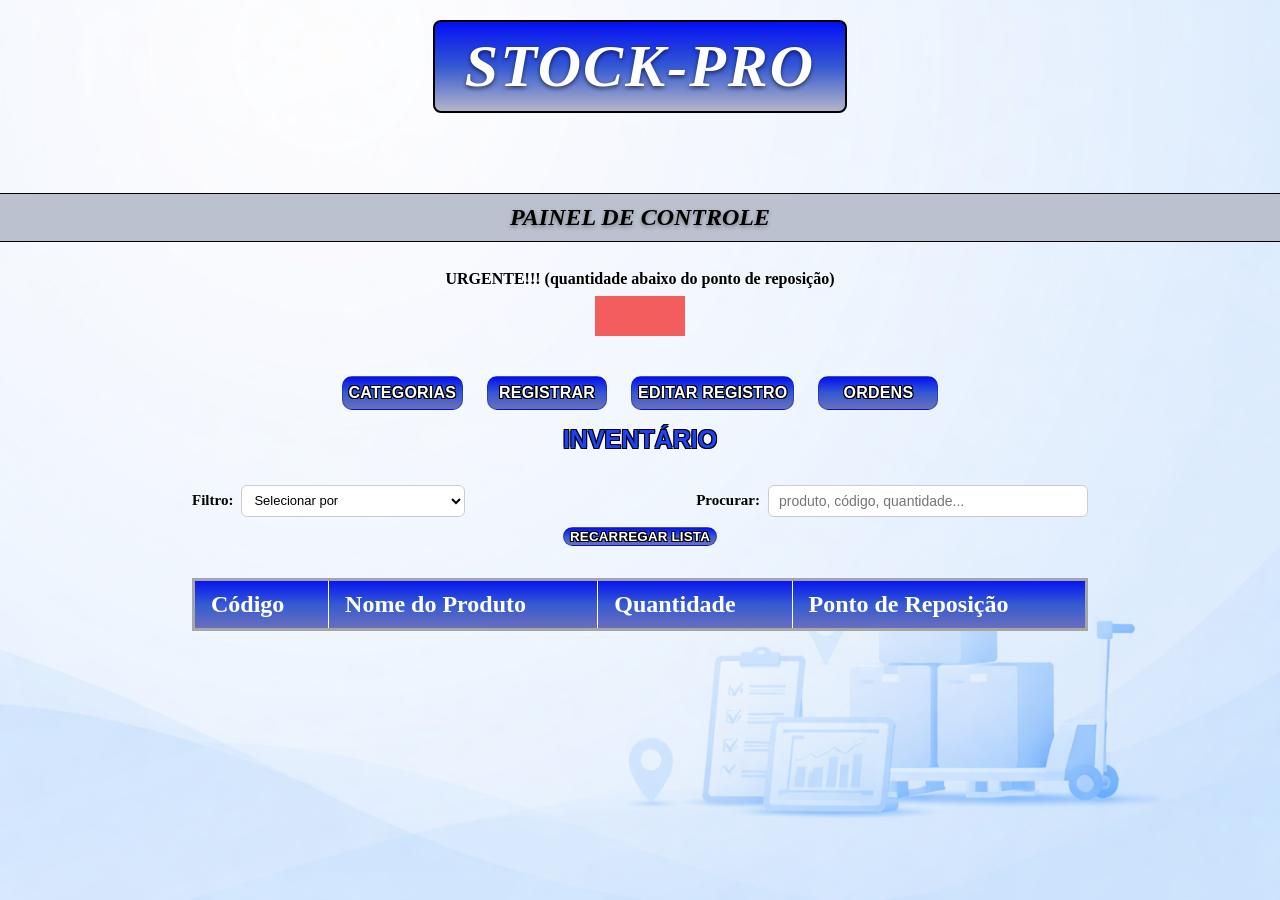
==== commit a1346f9a: "adicionado editar produto registrados" ====
--- a/pagina-inventario/inventario.html
+++ b/pagina-inventario/inventario.html
@@ -17,10 +17,12 @@
  >
  <button id="button_legenda" type="button" disabled></button>
  </div>
- <!--======================= BOTÕES ============================-->
+
+ <!--*======================= BOTÕES ============================-->
  <div class="botoes">
  <button id="categoria" type="button">Categorias</button>
  <button id="registro" type="button">Registrar</button>
+ <button type="button" id="editar-re">Editar Registro</button>
  <button id="ordens" type="button">Ordens</button>
  </div>
  <h2
@@ -36,7 +38,8 @@
  >
  INVENTÁRIO
  </h2>
- <!--==============================================================================-->
+
+ <!--*==============================================================================-->
  <div class="tabela">
  <div class="controles-tabela">
  <div class="filtro">
@@ -59,7 +62,8 @@
  <button id="aplicar_filtro" type="button" hidden>Aplicar filtro</button>
  <button id="limpar_filtro" type="button" hidden>Limpar filtro</button>
  </div>
- <!--=======================================================================================-->
+
+ <!--*=======================================================================================-->
  <div class="barra-busca">
  <label for="buscar">Procurar:</label>
  <input
@@ -83,16 +87,19 @@
  </thead>
  <tbody id="corpo-tabela"></tbody>
  </table>
- <!--=====================================================================================-->
+
+ <!--*=====================================================================================-->
  <div class="controles-paginacao">
  <button type="button" id="inicio-inventario" hidden>Início</button>
  <button type="button" id="voltar-inventario" hidden>Voltar</button>
  <button type="button" id="proximo-inventario" hidden>Próximo</button>
  <button type="button" id="ultimo-inventario" hidden>Último</button>
  </div>
- <!--=============================================================================================-->
- </div>
- <!--POP-UP CATEGORIAS====================================================================-->
+ 
+ <!--*=============================================================================================-->
+ </div>
+
+ <!--?POP-UP CATEGORIAS====================================================================-->
  <div class="popup-categorias" id="popup-categorias">
  <div class="popup-categorias-conteudo">
  <button id="btn-fechar-categorias" type="button">X</button>
@@ -123,7 +130,8 @@
  </div>
  </div>
  </div>
- <!-- POP-UP PARA REGISTRO =======================================================-->
+
+ <!-- ? POP-UP PARA REGISTRO =======================================================-->
  <div class="popup" id="popup">
  <div class="popup-conteudo">
 
@@ -215,21 +223,121 @@
  />
 
  <button type="submit">Salvar</button>
+ </form>
+ </div>
+ </div>
+
+
+<!-- ? EDITAR REGISTRO=====================================-->
+
+
+ <div class="popup" id="popup-edt-reg">
+ <div class="popup-conteudo">
+ <button class="fechar" id="btn-fechar-edt-reg" type="button">X</button>
+ <h2>Editar registro</h2>
+ <label for="procurar-edit">Procurar Registro:</label>
+
+ <input
+ id="procurar-edit"
+ type="text"
+ placeholder="codigo, nome"
+ autocomplete="off"
+ />
+
+ <p id="errBuscaEdtReg"></p>
+
+ <div class="popup-acoes">
+ <button id="btn-editar-registro-item" type="button" hidden>Editar</button>
+ <button id="excluir-reg" type="button">Excluir Registro</button>
  
- <h2>Editar Registro</h2>
-<label for="procurar-edit">Procurar</label>
+ <!--*lista vem aqui-->
+
+ <div id="lista-edt">
+
+ </div>
+<!--*painel para editar-->
+
+<div id="edt-reg" hidden>
+<label for="novo-cod">Codigo:</label>
 <input
-id="procurar-edit"
- type="text"
-placeholder="codigo, nome"
-autocomplete="off"
+id="novo-cod"
+type="text"
+name="novo-cod"
+placeholder="digite novo codigo"
 />
 
-
- </form>
- </div>
- </div>
- <!-- POP-UP DE ORDENS====================================================== -->
+<label for="novo-nome">Nome:</label>
+<input
+id="novo-nome"
+type="text"
+name="novo-nome"
+placeholder="digite o novo nome do produto"
+/>
+
+<label for="nova-qtd">Quantidade</label>
+<input
+id="nova-qtd"
+type="number"
+name="nova-qtd"
+placeholder="digite a quantidade"
+min="0"
+step="1"
+required
+/>
+
+<h3>Ponto de Reposiçao</h3>
+
+<label>Estoque de Segurança</label>
+<input
+id="novo-pt-rep"
+type="number"
+name="novo-pt-rep"
+placeholder="quantidade minima para nao faltar em estoque"
+min="0"
+step="1" 
+/>
+
+<h3>Informe apenas um dos consumos: mensal ou diario.</h3>
+ <label for="novo-consumo-mes">Consumo médio por mes:</label>
+<input id="novo-consumo-mes"
+ name="novo-consumo-mes" 
+ type="number"
+  placeholder="Quantidade média de saídas por mes"
+  min="0"
+  step="1"
+  />
+
+
+ <label for="novo-consumo-diario">Consumo médio diário:</label>
+ <input
+ id="novo-consumo-diario"
+ name="novo-consumo-diario"
+ type="number"
+ placeholder="Quantidade média de saídas por dia"
+ min="0"
+ step="1"
+ />
+
+ <label for="novo-prazo-entrega">Prazo de entrega (dias):</label>
+ <input
+ id="novo-prazo-entrega"
+ name="novo-prazo-entrega"
+ type="number"
+ placeholder="Dias para o produto chegar do pedido à entrega"
+ min="0"
+ step="1"
+ />
+
+ <p id="erro-salvar-edt-reg"></p>
+ <button id="salvar-edt-reg" type="button">Salvar</button>
+
+</div>
+ </div>
+ </div>
+ </div>
+
+
+ <!--? POP-UP DE ORDENS====================================================== -->
  <div class="popup_ordens" id="popup_ordens">
  <div class="popup_ordens_conteudo">
  <button id="btnFechar_ordens" type="button">X</button>
@@ -249,7 +357,8 @@
  <button id="saida_venda" type="button">Saída/Venda</button>
  <button id="btn_editar_ordem" type="button">Editar Ordens</button>
  </div>
- <!-- MODAL ENTRADA -->
+
+ <!--?===================== MODAL ENTRADA =====================-->
  <div id="popup_compra_entrada_saida_venda" class="ligar_Input">
  <div class="ligar_Input_conteudo">
  <form id="form-ordem-entrada">
@@ -291,7 +400,7 @@
  </form>
  </div>
  </div>
- <!-- MODAL SAÍDA -->
+ <!-- ? =========================MODAL SAÍDA =============-->
  <div id="popup_saida_venda" class="ligar_Input_saidaVenda">
  <div class="ligar_Input_saidaVenda_conteudo">
  <form id="form-ordem-saida">
@@ -328,7 +437,8 @@
  </form>
  </div>
  </div>
- <!-- Modal Editar Ordem -->
+
+ <!--? =================== Modal Editar Ordem =====================-->
  <div class="editar_ordem" id="editar_ordem">
  <div class="editar_ordens_conteudo">
  <button id="btn_fechar_editar_ordem" type="button">X</button>
--- a/pagina-inventario/estilo_inventario.css
+++ b/pagina-inventario/estilo_inventario.css
@@ -276,6 +276,56 @@
  display: flex;
  flex-direction: column;
 } /* botão X */
+#popup-edt-reg .popup-conteudo {
+ gap: 12px;
+ max-width: 520px;
+}
+.popup-acoes {
+ display: flex;
+ gap: 12px;
+ flex-wrap: wrap;
+ margin-top: 4px;
+}
+#lista-edt {
+ display: flex;
+ flex-direction: column;
+ gap: 8px;
+ width: 100%;
+}
+.lista-edt-item {
+ width: 100%;
+ padding: 12px 14px;
+ text-align: left;
+ text-transform: none;
+ letter-spacing: 0;
+ text-shadow: none;
+ color: #111;
+ background: #f6f8ff;
+ border: 1px solid rgba(52, 89, 210, 0.28);
+}
+.lista-edt-item.selecionado {
+ color: #fff;
+ background: linear-gradient(to bottom, rgb(3, 15, 244), rgb(52, 89, 210), rgb(107, 111, 187));
+ border-color: rgba(5, 23, 128, 0.5);
+}
+#edt-reg {
+ display: flex;
+ flex-direction: column;
+ gap: 12px;
+ width: 100%;
+ margin-top: 12px;
+ padding: 18px 20px;
+ border-radius: 12px;
+ background: rgba(246, 248, 255, 0.95);
+ border: 1px solid rgba(52, 89, 210, 0.18);
+ box-sizing: border-box;
+}
+#erro-salvar-edt-reg,
+#errBuscaEdtReg {
+ margin: 0;
+ color: #b00020;
+ font-family: Arial, Helvetica, sans-serif;
+}
 .fechar {
  position: sticky;
  top: 8px;
@@ -671,4 +721,4 @@
  font-size: 14px;
  padding: 8px 6px;
  }
-}+}
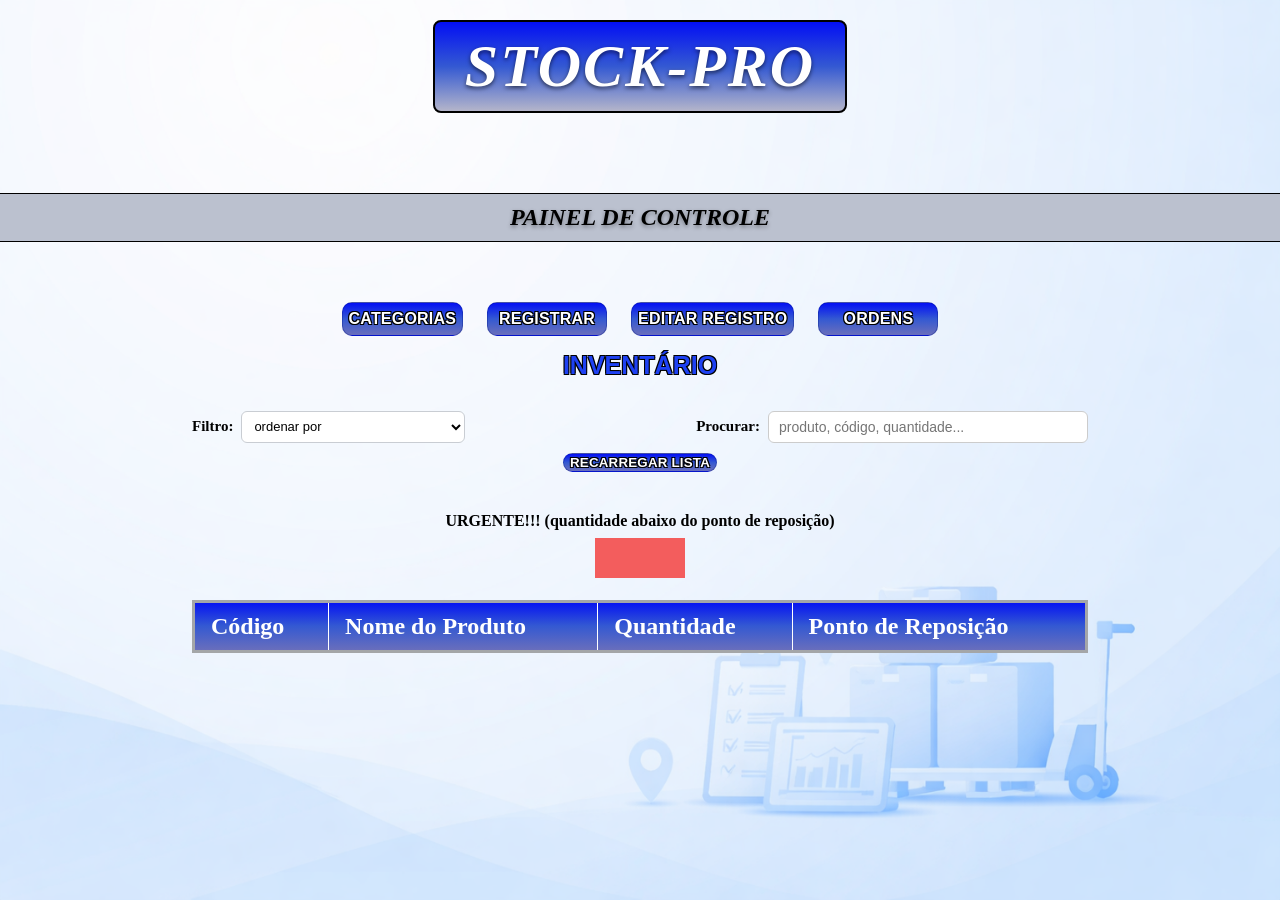
==== commit c4b9b1ef: "adicionado funçao de autocomplete" ====
--- a/pagina-inventario/inventario.html
+++ b/pagina-inventario/inventario.html
@@ -1,556 +1,631 @@
-<!DOCTYPE html>
+<!doctype html>
 <html lang="pt-br">
- <head>
- <meta charset="UTF-8" />
- <meta name="viewport" content="width=device-width, initial-scale=1.0" />
- <title>Inventário</title>
- <link rel="stylesheet" href="estilo_inventario.css" />
- </head>
- <body>
- <div class="titulo">
- <h1>Stock-pro</h1>
- <h2 id="h2titulo">Painel de Controle</h2>
- </div>
- <div class="alerta-reposicao">
- <span class="alerta-reposicao-texto"
- >URGENTE!!! (quantidade abaixo do ponto de reposição)</span
- >
- <button id="button_legenda" type="button" disabled></button>
- </div>
-
- <!--*======================= BOTÕES ============================-->
- <div class="botoes">
- <button id="categoria" type="button">Categorias</button>
- <button id="registro" type="button">Registrar</button>
- <button type="button" id="editar-re">Editar Registro</button>
- <button id="ordens" type="button">Ordens</button>
- </div>
- <h2
- style="
- text-align: center;
- color: rgb(30, 65, 243);
- margin-top: -15px;
- font-size: 25px;
- font-family: Arial, Helvetica, sans-serif;
- text-shadow: -1px -1px 0 rgb(0, 0, 0), 1px -1px 0 rgb(0, 0, 0),
- -1px 1px 0 rgb(0, 0, 0), 1px 1px 0 rgb(0, 0, 0);
- "
- >
- INVENTÁRIO
- </h2>
-
- <!--*==============================================================================-->
- <div class="tabela">
- <div class="controles-tabela">
- <div class="filtro">
- <label for="filtro-opcoes">Filtro:</label>
- <select id="filtro-opcoes" name="filtro-opcoes">
- <option value="" selected disabled>Selecionar por</option>
- <option value="codigo_az">Código A-Z</option>
- <option value="codigo_za">Código Z-A</option>
- <option value="produto_az">Produto A-Z</option>
- <option value="produto_za">Produto Z-A</option>
- <option value="quantidade_crescente">
- Quantidade: ordem crescente
- </option>
- <option value="quantidade_decrescente">
- Quantidade: ordem decrescente
- </option>
- <option value="reposicao_negativo">Ponto de Reposição: negativo</option>
- <option value="reposicao_positivo">Ponto de Reposição: positivo</option>
- </select>
- <button id="aplicar_filtro" type="button" hidden>Aplicar filtro</button>
- <button id="limpar_filtro" type="button" hidden>Limpar filtro</button>
- </div>
-
- <!--*=======================================================================================-->
- <div class="barra-busca">
- <label for="buscar">Procurar:</label>
- <input
- id="buscar"
- type="text"
- placeholder="produto, código, quantidade..."
- autocomplete="off"
- />
- </div>
- </div>
- <button id="recarregar_lista" type="button">Recarregar lista</button>
- <p id="paragrafo_busca"></p>
- <table id="tabela-produtos">
- <thead>
- <tr>
- <th>Código</th>
- <th>Nome do Produto</th>
- <th>Quantidade</th>
- <th>Ponto de Reposição</th>
- </tr>
- </thead>
- <tbody id="corpo-tabela"></tbody>
- </table>
-
- <!--*=====================================================================================-->
- <div class="controles-paginacao">
- <button type="button" id="inicio-inventario" hidden>Início</button>
- <button type="button" id="voltar-inventario" hidden>Voltar</button>
- <button type="button" id="proximo-inventario" hidden>Próximo</button>
- <button type="button" id="ultimo-inventario" hidden>Último</button>
- </div>
- 
- <!--*=============================================================================================-->
- </div>
-
- <!--?POP-UP CATEGORIAS====================================================================-->
- <div class="popup-categorias" id="popup-categorias">
- <div class="popup-categorias-conteudo">
- <button id="btn-fechar-categorias" type="button">X</button>
- <h2>Categorias</h2>
- <form id="form-categorias">
- <label for="nova-categoria">Adicionar nova categoria:</label>
- <input
- id="nova-categoria"
- name="nova-categoria"
- type="text"
- placeholder="Nome da categoria"
- autocomplete="off"
- required
- />
- <button id="adicionar-categoria" type="submit">Adicionar</button>
- <p id="erro_categoria"></p>
- <button id="editar-categorias" type="button" hidden>Editar</button>
- <button id="excluir-cat" type="button" hidden>Excluir Categoria</button>
- <div id="texto-ed-cat"></div>
- </form>
- <h2>Minhas Categorias</h2>
- <div id="lista-categorias"></div>
- <div class="controles-paginacao">
- <button type="button" id="inicio-categorias" hidden>Início</button>
- <button type="button" id="voltar-categorias" hidden>Voltar</button>
- <button type="button" id="proximo-categorias" hidden>Próximo</button>
- <button type="button" id="ultimo-categorias" hidden>Último</button>
- </div>
- </div>
- </div>
-
- <!-- ? POP-UP PARA REGISTRO =======================================================-->
- <div class="popup" id="popup">
- <div class="popup-conteudo">
-
- <button class="fechar" id="btn-fechar" type="button">X</button>
-
- <h2>Registrar produto</h2>
-
- <form id="formulario">
-
- <label for="codigo">Código:</label>
- <input
- id="codigo"
- name="codigo"
- type="text"
- placeholder="Código do Produto"
- autocomplete="off"
- required
- />
-
- <label for="nome-produto">Nome:</label>
- <input
- id="nome-produto"
- name="nome-produto"
- type="text"
- placeholder="Nome do Produto"
- autocomplete="off"
- required
- />
-
- <label for="quantidade">Quantidade:</label>
- <input
- id="quantidade"
- name="quantidade"
- type="number"
- placeholder="Quantidade"
- min="0"
- step="1"
- required
- />
-
- <label for="select_categoria">Adicionar as minhas categorias</label>
- <select id="select_categoria" name="select_categoria">
- <option value="" selected disabled>Selecione uma categoria</option>
- </select>
-
- <p id="erro-registro"></p>
-
- <h2>Ponto de Reposição</h2>
-
- <label for="ES">Estoque de Segurança:</label>
- <input
- id="ES"
- name="ES"
- type="number"
- placeholder="Quantidade mínima para não faltar em estoque"
- min="0"
- step="1"
- />
-
-<h3>Informe apenas um dos consumos: mensal ou diario.</h3>
- <label for="consumo-mes">Consumo médio por mes:</label>
-<input id="consumo-mes"
- name="consumo-mes" 
- type="number"
-  placeholder="Quantidade média de saídas por mes"
-  min="0"
-  step="1"
-  />
-
-
- <label for="consumo">Consumo médio diário:</label>
- <input
- id="consumo"
- name="consumo"
- type="number"
- placeholder="Quantidade média de saídas por dia"
- min="0"
- step="1"
- />
-
- <label for="prazo-entrega">Prazo de entrega (dias):</label>
- <input
- id="prazo-entrega"
- name="prazo-entrega"
- type="number"
- placeholder="Dias para o produto chegar do pedido à entrega"
- min="0"
- step="1"
- />
-
- <button type="submit">Salvar</button>
- </form>
- </div>
- </div>
-
-
-<!-- ? EDITAR REGISTRO=====================================-->
-
-
- <div class="popup" id="popup-edt-reg">
- <div class="popup-conteudo">
- <button class="fechar" id="btn-fechar-edt-reg" type="button">X</button>
- <h2>Editar registro</h2>
- <label for="procurar-edit">Procurar Registro:</label>
-
- <input
- id="procurar-edit"
- type="text"
- placeholder="codigo, nome"
- autocomplete="off"
- />
-
- <p id="errBuscaEdtReg"></p>
-
- <div class="popup-acoes">
- <button id="btn-editar-registro-item" type="button" hidden>Editar</button>
- <button id="excluir-reg" type="button">Excluir Registro</button>
- 
- <!--*lista vem aqui-->
-
- <div id="lista-edt">
-
- </div>
-<!--*painel para editar-->
-
-<div id="edt-reg" hidden>
-<label for="novo-cod">Codigo:</label>
-<input
-id="novo-cod"
-type="text"
-name="novo-cod"
-placeholder="digite novo codigo"
-/>
-
-<label for="novo-nome">Nome:</label>
-<input
-id="novo-nome"
-type="text"
-name="novo-nome"
-placeholder="digite o novo nome do produto"
-/>
-
-<label for="nova-qtd">Quantidade</label>
-<input
-id="nova-qtd"
-type="number"
-name="nova-qtd"
-placeholder="digite a quantidade"
-min="0"
-step="1"
-required
-/>
-
-<h3>Ponto de Reposiçao</h3>
-
-<label>Estoque de Segurança</label>
-<input
-id="novo-pt-rep"
-type="number"
-name="novo-pt-rep"
-placeholder="quantidade minima para nao faltar em estoque"
-min="0"
-step="1" 
-/>
-
-<h3>Informe apenas um dos consumos: mensal ou diario.</h3>
- <label for="novo-consumo-mes">Consumo médio por mes:</label>
-<input id="novo-consumo-mes"
- name="novo-consumo-mes" 
- type="number"
-  placeholder="Quantidade média de saídas por mes"
-  min="0"
-  step="1"
-  />
-
-
- <label for="novo-consumo-diario">Consumo médio diário:</label>
- <input
- id="novo-consumo-diario"
- name="novo-consumo-diario"
- type="number"
- placeholder="Quantidade média de saídas por dia"
- min="0"
- step="1"
- />
-
- <label for="novo-prazo-entrega">Prazo de entrega (dias):</label>
- <input
- id="novo-prazo-entrega"
- name="novo-prazo-entrega"
- type="number"
- placeholder="Dias para o produto chegar do pedido à entrega"
- min="0"
- step="1"
- />
-
- <p id="erro-salvar-edt-reg"></p>
- <button id="salvar-edt-reg" type="button">Salvar</button>
-
-</div>
- </div>
- </div>
- </div>
-
-
- <!--? POP-UP DE ORDENS====================================================== -->
- <div class="popup_ordens" id="popup_ordens">
- <div class="popup_ordens_conteudo">
- <button id="btnFechar_ordens" type="button">X</button>
- <h2>Ordens</h2>
- <h3>Minhas ordens</h3>
- <label for="buscar_ordens">Procurar:</label>
- <input
- id="buscar_ordens"
- type="text"
- placeholder="produto, fornecedor, cliente..."
- autocomplete="off"
- />
- <p id="paragrafo_buscar_ordens"></p>
- <div class="btn_ordens">
- <button id="todas_ordens" type="button">Recarregar lista atual</button>
- <button id="compra_entrada" type="button">Compra/Entrada</button>
- <button id="saida_venda" type="button">Saída/Venda</button>
- <button id="btn_editar_ordem" type="button">Editar Ordens</button>
- </div>
-
- <!--?===================== MODAL ENTRADA =====================-->
- <div id="popup_compra_entrada_saida_venda" class="ligar_Input">
- <div class="ligar_Input_conteudo">
- <form id="form-ordem-entrada">
- <button id="btnFechar_ordem2" type="button">X</button>
- <label for="produto_fornecedor">Código</label>
- <input
- id="produto_fornecedor"
- name="produto_fornecedor"
- type="text"
- autocomplete="off"
- />
- <p id="paragrafo_codigo_produto"></p>
- <label for="nome_produto_entrada">Produto</label>
- <input
- id="nome_produto_entrada"
- name="nome_produto_entrada"
- type="text"
- autocomplete="off"
- />
- <p id="paragrafo_nome_produto_entrada"></p>
- <label for="fornecedor">Fornecedor:</label>
- <input
- id="fornecedor"
- name="fornecedor"
- type="text"
- autocomplete="off"
- />
- <p id="paragrafo_fornecedor"></p>
- <label for="inserir_ordemComEnt">Compra/Entrada:</label>
- <input
- id="inserir_ordemComEnt"
- name="inserir_ordemComEnt"
- type="number"
- min="0"
- step="1"
- />
- <p id="paragrafo_compra_quantidade"></p>
- <button id="salvar_ordemComEnt" type="submit">Salvar</button>
- </form>
- </div>
- </div>
- <!-- ? =========================MODAL SAÍDA =============-->
- <div id="popup_saida_venda" class="ligar_Input_saidaVenda">
- <div class="ligar_Input_saidaVenda_conteudo">
- <form id="form-ordem-saida">
- <button id="btnFechar_ordem3" type="button">X</button>
- <label for="produto_cliente">Código</label>
- <input
- id="produto_cliente"
- name="produto_cliente"
- type="text"
- autocomplete="off"
- />
- <p id="paragrafo_codigo_produto_saida"></p>
- <label for="nome_produto_saida">Produto</label>
- <input
- id="nome_produto_saida"
- name="nome_produto_saida"
- type="text"
- autocomplete="off"
- />
- <p id="paragrafo_nome_produto_saida"></p>
- <label for="cliente">Cliente:</label>
- <input id="cliente" name="cliente" type="text" autocomplete="off" />
- <p id="paragrafo_cliente"></p>
- <label for="inserir_ordemComSai">Saída/Venda:</label>
- <input
- id="inserir_ordemComSai"
- name="inserir_ordemComSai"
- type="number"
- min="0"
- step="1"
- />
- <p id="paragrafo_saida_quantidade"></p>
- <button id="salvar_ordemComSai" type="submit">Salvar</button>
- </form>
- </div>
- </div>
-
- <!--? =================== Modal Editar Ordem =====================-->
- <div class="editar_ordem" id="editar_ordem">
- <div class="editar_ordens_conteudo">
- <button id="btn_fechar_editar_ordem" type="button">X</button>
- <form id="formulario_pesquisa_editar_ordem">
- <h3>EDITAR ORDENS</h3>
- <label for="pesquisar_editar_ordem">Procurar ordens:</label>
- <input
- id="pesquisar_editar_ordem"
- name="pesquisar_editar_ordem"
- type="text"
- placeholder="codigo, produto, cliente..."
- autocomplete="off"
- />
- <button id="btn_buscar_ordens_editar" type="submit">Buscar</button>
- <p id="pesquisar_ordem"></p>
- <div class="lista-editar-ordens" id="lista_editar_ordens"></div>
- </form>
- <button id="carregar_ordens" type="button">Carregar ordens</button>
- <button id="editar_ordem_editar" type="button">Editar ordem</button>
- <form id="form_editar_ordem">
- <div class="editar_ordem_dentro" id="editar_ordem_dentro">
- <div class="editar_ordem_dentro_conteudo">
- <button id="btn_fechar_editar_ordem_dentro" type="button">X</button>
- <label for="editar_codigo_produto">Código do Produto:</label>
- <input
- id="editar_codigo_produto"
- name="editar_codigo_produto"
- type="text"
- autocomplete="off"
- />
- <p id="erro1"></p>
- <label for="editar_nome_produto">Produto:</label>
- <input
- id="editar_nome_produto"
- name="editar_nome_produto"
- type="text"
- autocomplete="off"
- />
- <p id="erro2"></p>
- <label for="editar_fornecedor">Fornecedor:</label>
- <input
- id="editar_fornecedor"
- name="editar_fornecedor"
- type="text"
- autocomplete="off"
- />
- <p id="erro3"></p>
- <label for="editar_cliente">Cliente:</label>
- <input
- id="editar_cliente"
- name="editar_cliente"
- type="text"
- autocomplete="off"
- />
- <p id="erro4"></p>
- <label for="editar_entrada">Entrada/Compra:</label>
- <input
- id="editar_entrada"
- name="editar_entrada"
- type="number"
- min="0"
- step="1"
- />
- <p id="erro5"></p>
- <label for="editar_saida">Saída/Venda:</label>
- <input
- id="editar_saida"
- name="editar_saida"
- type="number"
- min="0"
- step="1"
- />
- <p id="erro6"></p>
- <button id="salvar_editar_ordem" type="button">Salvar</button>
- </div>
- </div>
- </form>
- <button id="remover_ordem" type="button">Remover</button>
- <button id="marcar_tudo" type="button" hidden>Marcar Tudo</button>
- </div>
- </div>
- <table id="tabela_ordens">
- <thead>
- <tr>
- <th>Código</th>
- <th>Produto</th>
- <th>Fornecedor</th>
- <th>Entrada</th>
- <th>Cliente</th>
- <th>Saída</th>
- </tr>
- </thead>
- <tbody id="corpo_tabela_ordens"></tbody>
- </table>
- <div class="controles-paginacao">
- <button type="button" id="inicio-ordens" hidden>Início</button>
- <button type="button" id="voltar-ordens" hidden>Voltar</button>
- <button type="button" id="proximo-ordens" hidden>Próximo</button>
- <button type="button" id="ultimo-ordens" hidden>Último</button>
- </div>
- </div>
- </div>
- <script src="js/state.js" defer></script>
- <script src="js/dom.js" defer></script>
- <script src="js/modal.js" defer></script>
- <script src="js/utils.js" defer></script>
- <script src="js/reorder.js" defer></script>
- <script src="js/render.js" defer></script>
- <script src="js/pagination.js" defer></script>
- <script src="js/categories.js" defer></script>
- <script src="js/inventory.js" defer></script>
- <script src="js/orders.js" defer></script>
- <script src="js/main.js" defer></script>
- </body>
+  <head>
+    <meta charset="UTF-8" />
+    <meta name="viewport" content="width=device-width, initial-scale=1.0" />
+    <title>Inventário</title>
+    <link rel="stylesheet" href="estilo_inventario.css" />
+  </head>
+  <body>
+    <div class="titulo">
+      <h1>Stock-pro</h1>
+      <h2 id="h2titulo">Painel de Controle</h2>
+    </div>
+
+    <!--*======================= BOTÕES ============================-->
+    <div class="botoes">
+      <button id="categoria" type="button">Categorias</button>
+      <button id="registro" type="button">Registrar</button>
+      <button type="button" id="editar-re">Editar Registro</button>
+      <button id="ordens" type="button">Ordens</button>
+    </div>
+    <h2
+      style="
+        text-align: center;
+        color: rgb(30, 65, 243);
+        margin-top: -15px;
+        font-size: 25px;
+        font-family: Arial, Helvetica, sans-serif;
+        text-shadow:
+          -1px -1px 0 rgb(0, 0, 0),
+          1px -1px 0 rgb(0, 0, 0),
+          -1px 1px 0 rgb(0, 0, 0),
+          1px 1px 0 rgb(0, 0, 0);
+      "
+    >
+      INVENTÁRIO
+    </h2>
+
+    <!--*==============================================================================-->
+    <div class="tabela">
+      <div class="controles-tabela">
+        <div class="filtro">
+          <label for="filtro-opcoes">Filtro:</label>
+          <select id="filtro-opcoes" name="filtro-opcoes">
+            <option value="" selected disabled>ordenar por</option>
+            <option value="codigo_az">Código A-Z</option>
+            <option value="codigo_za">Código Z-A</option>
+            <option value="produto_az">Produto A-Z</option>
+            <option value="produto_za">Produto Z-A</option>
+            <option value="quantidade_crescente">
+              Quantidade: ordem crescente
+            </option>
+            <option value="quantidade_decrescente">
+              Quantidade: ordem decrescente
+            </option>
+            <option value="reposicao_negativo">
+              Ponto de Reposição: negativo
+            </option>
+            <option value="reposicao_positivo">
+              Ponto de Reposição: positivo
+            </option>
+          </select>
+          <button id="aplicar_filtro" type="button" hidden>
+            Aplicar filtro
+          </button>
+          <button id="limpar_filtro" type="button" hidden>Limpar filtro</button>
+        </div>
+
+        <!--*=======================================================================================-->
+        <div class="barra-busca">
+          <label for="buscar">Procurar:</label>
+          <input
+            id="buscar"
+            type="text"
+            placeholder="produto, código, quantidade..."
+            autocomplete="off"
+          />
+        </div>
+      </div>
+      <button id="recarregar_lista" type="button">Recarregar lista</button>
+      <p id="paragrafo_busca"></p>
+      <div class="alerta-reposicao">
+        <span class="alerta-reposicao-texto"
+          >URGENTE!!! (quantidade abaixo do ponto de reposição)</span
+        >
+        <button id="button_legenda" type="button" disabled></button>
+      </div>
+
+      <!--*============================================================================-->
+
+      <!--*============================================================================-->
+
+      <table id="tabela-produtos">
+        <thead>
+          <tr>
+            <th>Código</th>
+            <th>Nome do Produto</th>
+            <th>Quantidade</th>
+            <th>Ponto de Reposição</th>
+          </tr>
+        </thead>
+        <tbody id="corpo-tabela"></tbody>
+      </table>
+
+      <!--*=====================================================================================-->
+      <div class="controles-paginacao">
+        <button type="button" id="inicio-inventario" hidden>Início</button>
+        <button type="button" id="voltar-inventario" hidden>Voltar</button>
+        <button type="button" id="proximo-inventario" hidden>Próximo</button>
+        <button type="button" id="ultimo-inventario" hidden>Último</button>
+      </div>
+
+      <!--*=============================================================================================-->
+    </div>
+
+    <!--?POP-UP CATEGORIAS====================================================================-->
+    <div class="popup-categorias" id="popup-categorias">
+      <div class="popup-categorias-conteudo">
+        <button id="btn-fechar-categorias" type="button">X</button>
+        <h2>Categorias</h2>
+        <form id="form-categorias">
+          <label for="nova-categoria">Adicionar nova categoria:</label>
+          <input
+            id="nova-categoria"
+            name="nova-categoria"
+            type="text"
+            placeholder="Nome da categoria"
+            autocomplete="off"
+            required
+          />
+          <button id="adicionar-categoria" type="submit">Adicionar</button>
+          <p id="erro_categoria"></p>
+          <button id="editar-categorias" type="button" hidden>Editar</button>
+          <button id="excluir-cat" type="button" hidden>
+            Excluir Categoria
+          </button>
+          <div id="texto-ed-cat"></div>
+        </form>
+        <h2>Minhas Categorias</h2>
+        <div id="lista-categorias"></div>
+        <div class="controles-paginacao">
+          <button type="button" id="inicio-categorias" hidden>Início</button>
+          <button type="button" id="voltar-categorias" hidden>Voltar</button>
+          <button type="button" id="proximo-categorias" hidden>Próximo</button>
+          <button type="button" id="ultimo-categorias" hidden>Último</button>
+        </div>
+      </div>
+    </div>
+
+    <!-- ? POP-UP PARA REGISTRO =======================================================-->
+    <div class="popup" id="popup">
+      <div class="popup-conteudo">
+        <button class="fechar" id="btn-fechar" type="button">X</button>
+
+        <h2>Registrar produto</h2>
+
+        <form id="formulario">
+          <label for="codigo">Código:</label>
+          <input
+            id="codigo"
+            name="codigo"
+            type="text"
+            placeholder="Código do Produto"
+            autocomplete="off"
+            required
+          />
+
+          <label for="nome-produto">Nome:</label>
+          <input
+            id="nome-produto"
+            name="nome-produto"
+            type="text"
+            placeholder="Nome do Produto"
+            autocomplete="off"
+            required
+          />
+
+          <label for="quantidade">Quantidade:</label>
+          <input
+            id="quantidade"
+            name="quantidade"
+            type="number"
+            placeholder="Quantidade"
+            min="0"
+            step="1"
+            required
+          />
+
+          <label for="select_categoria">Adicionar as minhas categorias</label>
+          <select id="select_categoria" name="select_categoria">
+            <option value="" selected disabled>Selecione uma categoria</option>
+          </select>
+
+          <p id="erro-registro"></p>
+
+          <h2>Ponto de Reposição</h2>
+
+          <label for="ES">Estoque de Segurança:</label>
+          <input
+            id="ES"
+            name="ES"
+            type="number"
+            placeholder="Quantidade mínima para não faltar em estoque"
+            min="0"
+            step="1"
+          />
+
+          <h3>Informe apenas um dos consumos: mensal ou diario.</h3>
+          <label for="consumo-mes">Consumo médio por mes:</label>
+          <input
+            id="consumo-mes"
+            name="consumo-mes"
+            type="number"
+            placeholder="Quantidade média de saídas por mes"
+            min="0"
+            step="1"
+          />
+
+          <label for="consumo">Consumo médio diário:</label>
+          <input
+            id="consumo"
+            name="consumo"
+            type="number"
+            placeholder="Quantidade média de saídas por dia"
+            min="0"
+            step="1"
+          />
+
+          <label for="prazo-entrega">Prazo de entrega (dias):</label>
+          <input
+            id="prazo-entrega"
+            name="prazo-entrega"
+            type="number"
+            placeholder="Dias para o produto chegar do pedido à entrega"
+            min="0"
+            step="1"
+          />
+
+          <button type="submit">Salvar</button>
+        </form>
+      </div>
+    </div>
+
+    <!-- ? EDITAR REGISTRO=====================================-->
+
+    <div class="popup" id="popup-edt-reg">
+      <div class="popup-conteudo">
+        <button class="fechar" id="btn-fechar-edt-reg" type="button">X</button>
+        <h2>Editar registro</h2>
+        <label for="procurar-edit">Procurar Registro:</label>
+
+        <input
+          id="procurar-edit"
+          type="text"
+          placeholder="codigo, nome"
+          autocomplete="off"
+        />
+
+        <p id="errBuscaEdtReg"></p>
+
+        <div class="popup-acoes">
+          <button id="btn-editar-registro-item" type="button" hidden>
+            Editar
+          </button>
+          <button id="excluir-reg" type="button">Excluir Registro</button>
+
+          <!--*lista vem aqui-->
+
+          <div id="lista-edt"></div>
+          <!--*painel para editar-->
+
+          <div id="edt-reg" hidden>
+            <label for="novo-cod">Codigo:</label>
+            <input
+              id="novo-cod"
+              type="text"
+              name="novo-cod"
+              placeholder="digite novo codigo"
+            />
+
+            <label for="novo-nome">Nome:</label>
+            <input
+              id="novo-nome"
+              type="text"
+              name="novo-nome"
+              placeholder="digite o novo nome do produto"
+            />
+
+            <label for="nova-qtd">Quantidade</label>
+            <input
+              id="nova-qtd"
+              type="number"
+              name="nova-qtd"
+              placeholder="digite a quantidade"
+              min="0"
+              step="1"
+              required
+            />
+
+            <h3>Ponto de Reposiçao</h3>
+
+            <label>Estoque de Segurança</label>
+            <input
+              id="novo-pt-rep"
+              type="number"
+              name="novo-pt-rep"
+              placeholder="quantidade minima para nao faltar em estoque"
+              min="0"
+              step="1"
+            />
+
+            <h3>Informe apenas um dos consumos: mensal ou diario.</h3>
+            <label for="novo-consumo-mes">Consumo médio por mes:</label>
+            <input
+              id="novo-consumo-mes"
+              name="novo-consumo-mes"
+              type="number"
+              placeholder="Quantidade média de saídas por mes"
+              min="0"
+              step="1"
+            />
+
+            <label for="novo-consumo-diario">Consumo médio diário:</label>
+            <input
+              id="novo-consumo-diario"
+              name="novo-consumo-diario"
+              type="number"
+              placeholder="Quantidade média de saídas por dia"
+              min="0"
+              step="1"
+            />
+
+            <label for="novo-prazo-entrega">Prazo de entrega (dias):</label>
+            <input
+              id="novo-prazo-entrega"
+              name="novo-prazo-entrega"
+              type="number"
+              placeholder="Dias para o produto chegar do pedido à entrega"
+              min="0"
+              step="1"
+            />
+
+            <p id="erro-salvar-edt-reg"></p>
+            <button id="salvar-edt-reg" type="button">Salvar</button>
+          </div>
+        </div>
+      </div>
+    </div>
+
+    <!--? POP-UP DE ORDENS====================================================== -->
+    <div class="popup_ordens" id="popup_ordens">
+      <div class="popup_ordens_conteudo">
+        <div class="controles-tabela">
+          <div class="filtro">
+            <label for="filtro-opcoes-ordem">Filtro:</label>
+            <select id="filtro-opcoes-ordem" name="filtro-opcoes-ordem">
+              <option value="" selected disabled>Selecionar por</option>
+              <option value="cliente_az">Cliente A-Z</option>
+              <option value="cliente_za">Cliente Z-A</option>
+              <option value="fornecedor_az">Fornecedor A-Z</option>
+              <option value="fornecedor_za">Fornecedor Z-A</option>
+              <option value="codigo_az_ordem">Código A-Z</option>
+              <option value="codigo_za_ordem">Código Z-A</option>
+              <option value="produto_az_ordem">Produto A-Z</option>
+              <option value="produto_za_ordem">Produto Z-A</option>
+              <option value="quantidade_crescente_ordem-ent">
+                Quantidade, Compra/Entrada: ordem crescente
+              </option>
+              <option value="quantidade_decrescente_ordem-ent">
+                Quantidade, Compra/Entrada: ordem decrescente
+              </option>
+              <option value="quantidade_crescente_ordem-sai">
+                Quantidade, Saida/Venda: ordem crescente
+              </option>
+              <option value="quantidade_decrescente_ordem-sai">
+                Quantidade, Saida/Venda: ordem decrescente
+              </option>
+            </select>
+            <button id="aplicar_filtro_ordem" type="button" hidden>
+              Aplicar filtro
+            </button>
+            <button id="limpar_filtro_ordem" type="button" hidden>
+              Limpar filtro
+            </button>
+          </div>
+        </div>
+
+        <button id="btnFechar_ordens" type="button">X</button>
+        <h2>Ordens</h2>
+        <h3>Minhas ordens</h3>
+        <label for="buscar_ordens">Procurar:</label>
+        <input
+          id="buscar_ordens"
+          type="text"
+          placeholder="produto, fornecedor, cliente..."
+          autocomplete="off"
+        />
+        <p id="paragrafo_buscar_ordens"></p>
+        <div class="btn_ordens">
+          <button id="todas_ordens" type="button">
+            Recarregar lista atual
+          </button>
+          <button id="compra_entrada" type="button">Compra/Entrada</button>
+          <button id="saida_venda" type="button">Saída/Venda</button>
+          <button id="btn_editar_ordem" type="button">Editar Ordens</button>
+        </div>
+
+        <!--?===================== MODAL ENTRADA =====================-->
+        <div id="popup_compra_entrada_saida_venda" class="ligar_Input">
+          <div class="ligar_Input_conteudo">
+            <form id="form-ordem-entrada">
+              <button id="btnFechar_ordem2" type="button">X</button>
+              <label for="produto_fornecedor">Código</label>
+              <input
+                id="produto_fornecedor"
+                name="produto_fornecedor"
+                type="text"
+                autocomplete="off"
+              />
+              <div id="listaSugestoes1" class="lista-sugestoes"></div>
+              <p id="paragrafo_codigo_produto"></p>
+
+              <label for="nome_produto_entrada">Produto</label>
+              <input
+                id="nome_produto_entrada"
+                name="nome_produto_entrada"
+                type="text"
+                autocomplete="off"
+              />
+              <div id="listaSugestoes2" class="lista-sugestoes"></div>
+              <p id="paragrafo_nome_produto_entrada"></p>
+
+              <label for="fornecedor">Fornecedor:</label>
+              <input
+                id="fornecedor"
+                name="fornecedor"
+                type="text"
+                autocomplete="off"
+              />
+              <p id="paragrafo_fornecedor"></p>
+              <label for="inserir_ordemComEnt">Compra/Entrada:</label>
+              <input
+                id="inserir_ordemComEnt"
+                name="inserir_ordemComEnt"
+                type="number"
+                min="0"
+                step="1"
+              />
+              <p id="paragrafo_compra_quantidade"></p>
+              <label for="data-compra">Data</label>
+              <input id="data-compra" name="data-compra" type="date" />
+              <p id="erro-data"></p>
+              <button id="salvar_ordemComEnt" type="submit">Salvar</button>
+            </form>
+          </div>
+        </div>
+
+        <!-- ? =========================MODAL SAÍDA =============-->
+        <div id="popup_saida_venda" class="ligar_Input_saidaVenda">
+          <div class="ligar_Input_saidaVenda_conteudo">
+            <form id="form-ordem-saida">
+              <button id="btnFechar_ordem3" type="button">X</button>
+              <label for="produto_cliente">Código</label>
+              <input
+                id="produto_cliente"
+                name="produto_cliente"
+                type="text"
+                autocomplete="off"
+              />
+              <div id="listaSugestoes3" class="lista-sugestoes"></div>
+              <p id="paragrafo_codigo_produto_saida"></p>
+
+              <label for="nome_produto_saida">Produto</label>
+              <input
+                id="nome_produto_saida"
+                name="nome_produto_saida"
+                type="text"
+                autocomplete="off"
+              />
+              <div id="listaSugestoes4" class="lista-sugestoes"></div>
+              <p id="paragrafo_nome_produto_saida"></p>
+
+              <label for="cliente">Cliente:</label>
+              <input
+                id="cliente"
+                name="cliente"
+                type="text"
+                autocomplete="off"
+              />
+              <p id="paragrafo_cliente"></p>
+              <label for="inserir_ordemComSai">Saída/Venda:</label>
+              <input
+                id="inserir_ordemComSai"
+                name="inserir_ordemComSai"
+                type="number"
+                min="0"
+                step="1"
+              />
+              <p id="paragrafo_saida_quantidade"></p>
+              <label for="data-saida">Data</label>
+              <input id="data-saida" name="data-saida" type="date" />
+              <p id="erro-data-saida"></p>
+              <button id="salvar_ordemComSai" type="submit">Salvar</button>
+            </form>
+          </div>
+        </div>
+
+        <!--? =================== Modal Editar Ordem =====================-->
+        <div class="editar_ordem" id="editar_ordem">
+          <div class="editar_ordens_conteudo">
+            <button id="btn_fechar_editar_ordem" type="button">X</button>
+            <form id="formulario_pesquisa_editar_ordem">
+              <h3>EDITAR ORDENS</h3>
+              <label for="pesquisar_editar_ordem">Procurar ordens:</label>
+              <input
+                id="pesquisar_editar_ordem"
+                name="pesquisar_editar_ordem"
+                type="text"
+                placeholder="codigo, produto, cliente..."
+                autocomplete="off"
+              />
+              <button id="btn_buscar_ordens_editar" type="submit">
+                Buscar
+              </button>
+              <p id="pesquisar_ordem"></p>
+              <div class="lista-editar-ordens" id="lista_editar_ordens"></div>
+            </form>
+            <button id="carregar_ordens" type="button">Carregar ordens</button>
+            <button id="editar_ordem_editar" type="button">Editar ordem</button>
+            <form id="form_editar_ordem">
+              <div class="editar_ordem_dentro" id="editar_ordem_dentro">
+                <div class="editar_ordem_dentro_conteudo">
+                  <button id="btn_fechar_editar_ordem_dentro" type="button">
+                    X
+                  </button>
+                  <label for="editar_codigo_produto">Código do Produto:</label>
+                  <input
+                    id="editar_codigo_produto"
+                    name="editar_codigo_produto"
+                    type="text"
+                    autocomplete="off"
+                  />
+                  <p id="erro1"></p>
+                  <label for="editar_nome_produto">Produto:</label>
+                  <input
+                    id="editar_nome_produto"
+                    name="editar_nome_produto"
+                    type="text"
+                    autocomplete="off"
+                  />
+                  <p id="erro2"></p>
+                  <label for="editar_fornecedor">Fornecedor:</label>
+                  <input
+                    id="editar_fornecedor"
+                    name="editar_fornecedor"
+                    type="text"
+                    autocomplete="off"
+                  />
+                  <p id="erro3"></p>
+                  <label for="editar_cliente">Cliente:</label>
+                  <input
+                    id="editar_cliente"
+                    name="editar_cliente"
+                    type="text"
+                    autocomplete="off"
+                  />
+                  <p id="erro4"></p>
+                  <label for="editar_entrada">Entrada/Compra:</label>
+                  <input
+                    id="editar_entrada"
+                    name="editar_entrada"
+                    type="number"
+                    min="0"
+                    step="1"
+                  />
+                  <p id="erro5"></p>
+                  <label for="editar_saida">Saída/Venda:</label>
+                  <input
+                    id="editar_saida"
+                    name="editar_saida"
+                    type="number"
+                    min="0"
+                    step="1"
+                  />
+                  <p id="erro6"></p>
+                  <label for="editar_data">Data:</label>
+                  <input id="editar_data" name="editar_data" type="date" />
+                  <p id="erro7"></p>
+                  <button id="salvar_editar_ordem" type="button">Salvar</button>
+                </div>
+              </div>
+            </form>
+            <button id="remover_ordem" type="button">Remover</button>
+            <button id="marcar_tudo" type="button" hidden>Marcar Tudo</button>
+          </div>
+        </div>
+        <table id="tabela_ordens">
+          <thead>
+            <tr>
+              <th>Código</th>
+              <th>Produto</th>
+              <th>Fornecedor</th>
+              <th>Entrada</th>
+              <th>Cliente</th>
+              <th>Saída</th>
+              <th>Data</th>
+            </tr>
+          </thead>
+          <tbody id="corpo_tabela_ordens"></tbody>
+        </table>
+        <div class="controles-paginacao">
+          <button type="button" id="inicio-ordens" hidden>Início</button>
+          <button type="button" id="voltar-ordens" hidden>Voltar</button>
+          <button type="button" id="proximo-ordens" hidden>Próximo</button>
+          <button type="button" id="ultimo-ordens" hidden>Último</button>
+        </div>
+      </div>
+    </div>
+    <script src="js/state.js" defer></script>
+    <script src="js/dom.js" defer></script>
+    <script src="js/modal.js" defer></script>
+    <script src="js/utils.js" defer></script>
+    <script src="js/reorder.js" defer></script>
+    <script src="js/render.js" defer></script>
+    <script src="js/pagination.js" defer></script>
+    <script src="js/categories.js" defer></script>
+    <script src="js/inventory.js" defer></script>
+    <script src="js/orders.js" defer></script>
+    <script src="js/main.js" defer></script>
+  </body>
 </html>
--- a/pagina-inventario/estilo_inventario.css
+++ b/pagina-inventario/estilo_inventario.css
@@ -463,6 +463,64 @@
  font-size: 15px;
  box-sizing: border-box;
 }
+.ligar_Input_conteudo .lista-sugestoes,
+.ligar_Input_saidaVenda_conteudo .lista-sugestoes {
+ width: 100%;
+ margin-top: 0;
+ margin-bottom: 6px;
+ box-sizing: border-box;
+ border: 1px solid #c9cdd3;
+ border-radius: 0 0 8px 8px;
+ background: #fff;
+ box-shadow: 0 6px 14px rgba(0, 0, 0, 0.06);
+ overflow: hidden;
+}
+.lista-sugestoes[hidden] {
+ display: none;
+}
+.item-sugestao-produto {
+ width: 100%;
+ border: 0;
+ border-top: 1px solid #edf0f3;
+ background: #fff !important;
+ color: #000 !important;
+ padding: 9px 12px;
+ display: block;
+ text-align: left;
+ cursor: pointer;
+ text-transform: none;
+ text-shadow: none;
+ letter-spacing: normal;
+ font-family: Arial, Helvetica, sans-serif !important;
+ font-weight: 400 !important;
+ font-size: 14px;
+ line-height: 1.35;
+}
+.item-sugestao-produto:first-child {
+ border-top: 0;
+}
+.item-sugestao-produto:hover,
+.item-sugestao-produto:focus {
+ background: #f7f7f7 !important;
+ color: #000 !important;
+ outline: none;
+ filter: none;
+ box-shadow: none;
+ transform: none;
+}
+.item-sugestao-texto {
+ color: #000;
+ font-family: Arial, Helvetica, sans-serif !important;
+ font-weight: 400 !important;
+}
+.item-sugestao-vazia {
+ padding: 9px 12px;
+ color: #333;
+ font-family: Arial, Helvetica, sans-serif;
+ font-weight: 400;
+ font-size: 14px;
+ line-height: 1.35;
+}
 .ligar_Input button[type="submit"] {
  width: 110px;
  height: 36px;
@@ -629,7 +687,7 @@
  --azul-3: rgb(107, 111, 187);
  --raio-padrao: 10px;
 }
-button:not(#button_legenda) {
+button:not(#button_legenda):not(.item-sugestao-produto) {
  border: 1px solid rgba(5, 23, 128, 0.35);
  border-radius: var(--raio-padrao);
  background: linear-gradient(to bottom, var(--azul-1), var(--azul-2), var(--azul-3));
@@ -642,7 +700,7 @@
  -1px 1px 0 rgb(0, 0, 0), 1px 1px 0 rgb(0, 0, 0);
  transition: transform 0.12s ease, box-shadow 0.15s ease, filter 0.15s ease;
 }
-button:not(:disabled):not(#button_legenda):hover {
+button:not(:disabled):not(#button_legenda):not(.item-sugestao-produto):hover {
  transform: translateY(-1px);
  box-shadow: 0 6px 14px rgba(0, 0, 0, 0.22);
  filter: brightness(1.08);
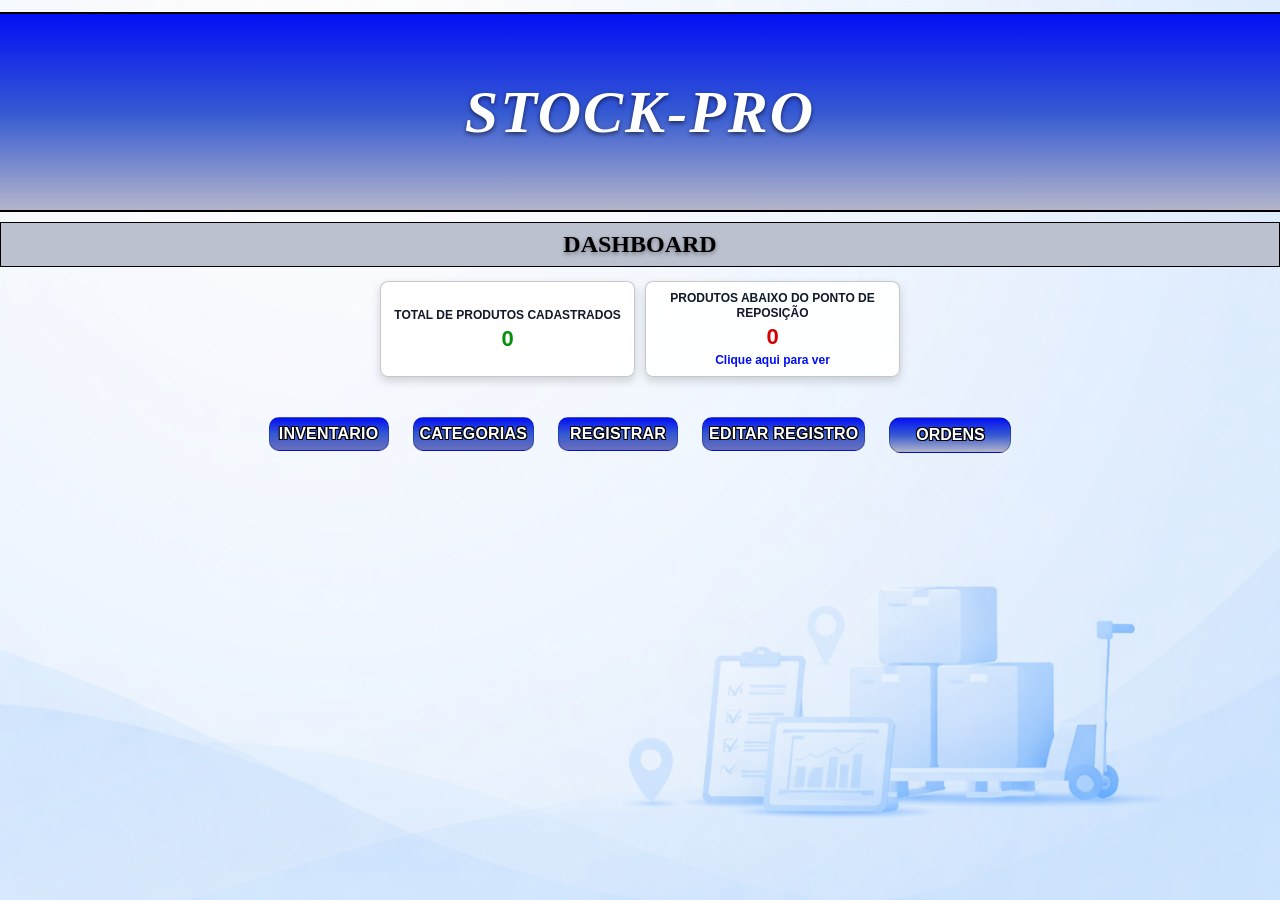
==== commit e4550e43: "versao v 0.0.2" ====
--- a/pagina-inventario/inventario.html
+++ b/pagina-inventario/inventario.html
@@ -9,30 +9,32 @@
   <body>
     <div class="titulo">
       <h1>Stock-pro</h1>
-      <h2 id="h2titulo">Painel de Controle</h2>
+      <h2 id="h2titulo">Dashboard</h2>
+    </div>
+
+    <div class="info-dashboard">
+      <section class="info-bloco info-total">
+        <h2>Total de Produtos Cadastrados</h2>
+        <span id="totalCadastro"></span>
+      </section>
+
+      <section class="info-bloco info-reposicao">
+        <h2>Produtos Abaixo do Ponto de Reposição</h2>
+        <span id="produtosAbaixoPR"></span>
+        <a id="verProdutosAbaixoPR" href="#">Clique aqui para ver</a>
+      </section>
     </div>
 
     <!--*======================= BOTÕES ============================-->
     <div class="botoes">
+      <button type="button" id="btn-inventario">Inventario</button>
       <button id="categoria" type="button">Categorias</button>
       <button id="registro" type="button">Registrar</button>
       <button type="button" id="editar-re">Editar Registro</button>
-      <button id="ordens" type="button">Ordens</button>
-    </div>
-    <h2
-      style="
-        text-align: center;
-        color: rgb(30, 65, 243);
-        margin-top: -15px;
-        font-size: 25px;
-        font-family: Arial, Helvetica, sans-serif;
-        text-shadow:
-          -1px -1px 0 rgb(0, 0, 0),
-          1px -1px 0 rgb(0, 0, 0),
-          -1px 1px 0 rgb(0, 0, 0),
-          1px 1px 0 rgb(0, 0, 0);
-      "
-    >
+      <a id="ordens" href="../pagina-ordens/ordens.html">Ordens</a>
+    </div>
+    <div id="div-inventario" hidden>
+    <h2 class="titulo-inventario">
       INVENTÁRIO
     </h2>
 
@@ -111,6 +113,7 @@
       </div>
 
       <!--*=============================================================================================-->
+    </div>
     </div>
 
     <!--?POP-UP CATEGORIAS====================================================================-->
@@ -617,6 +620,7 @@
       </div>
     </div>
     <script src="js/state.js" defer></script>
+    <script src="js/storage.js" defer></script>
     <script src="js/dom.js" defer></script>
     <script src="js/modal.js" defer></script>
     <script src="js/utils.js" defer></script>
--- a/pagina-inventario/estilo_inventario.css
+++ b/pagina-inventario/estilo_inventario.css
@@ -6,6 +6,65 @@
  background-repeat: no-repeat;
  background-size: 100% 100%;
  background-position: center center;
+}
+
+html {
+ min-height: 100%;
+}
+body {
+ min-height: 100vh;
+ min-height: 100dvh;
+}
+.info-dashboard {
+ width: min(82%, 520px);
+ margin: 14px auto 0;
+ display: flex;
+ justify-content: center;
+ align-items: stretch;
+ gap: 10px;
+}
+.info-bloco {
+ flex: 1;
+ min-height: 68px;
+ padding: 9px 12px;
+ border: 1px solid rgba(0, 0, 0, 0.22);
+ border-radius: 8px;
+ background: rgba(255, 255, 255, 0.92);
+ box-shadow: 0 4px 10px rgba(0, 0, 0, 0.16);
+ display: flex;
+ flex-direction: column;
+ justify-content: center;
+ align-items: center;
+ gap: 5px;
+ text-align: center;
+ font-family: Arial, Helvetica, sans-serif;
+}
+.info-bloco h2 {
+ margin: 0;
+ font-size: 12px;
+ line-height: 1.25;
+ color: #111827;
+ text-transform: uppercase;
+}
+.info-bloco span {
+ font-size: 22px;
+ line-height: 1;
+ font-weight: 700;
+}
+.info-total span {
+ color: rgb(3, 144, 12);
+}
+.info-reposicao span {
+ color: rgb(214, 0, 0);
+}
+.info-reposicao a {
+ color: rgb(3, 15, 244);
+ font-size: 12px;
+ font-weight: 700;
+ text-decoration: none;
+}
+.info-reposicao a:hover {
+ text-decoration: underline;
 }
 .titulo {
  display: flex;
@@ -53,6 +112,46 @@
 .alerta-reposicao-texto {
  font-weight: bold;
 }
+.titulo {
+ justify-content: flex-start;
+ align-items: stretch;
+ gap: 10px;
+ width: 100%;
+ min-height: 0;
+ padding-top: 12px;
+ box-sizing: border-box;
+ font-style: normal;
+}
+.titulo h1 {
+ display: flex;
+ justify-content: center;
+ align-items: center;
+ width: 100%;
+ min-height: 200px;
+ height: auto;
+ box-sizing: border-box;
+ line-height: 1;
+ margin: 0;
+ padding: 10px 20px;
+ border-radius: 0;
+ border-left: 0;
+ border-right: 0;
+ font-style: italic;
+}
+.titulo h2 {
+ box-sizing: border-box;
+ padding: 8px 20px;
+ margin: 0;
+}
+.titulo-inventario {
+ text-align: center !important;
+ color: rgb(30, 65, 243) !important;
+ margin: 0 auto 10px !important;
+ font-size: 25px !important;
+ font-family: Arial, Helvetica, sans-serif !important;
+ text-shadow: -1px -1px 0 rgb(0, 0, 0), 1px -1px 0 rgb(0, 0, 0),
+ -1px 1px 0 rgb(0, 0, 0), 1px 1px 0 rgb(0, 0, 0) !important;
+}
 .botoes {
  display: flex;
  justify-content: center;
@@ -62,22 +161,28 @@
  flex-wrap: wrap;
  padding: 0 16px;
 }
-.botoes button {
+.botoes button,
+.botoes a {
+ display: inline-flex;
+ justify-content: center;
+ align-items: center;
  font-size: 16px;
  height: 34px;
  min-width: 120px;
- border: none;
+ border: 1px solid rgba(0, 0, 0, 0.28);
  border-radius: 12px;
  cursor: pointer;
  background: linear-gradient(to bottom, rgb(3, 15, 244), rgb(52, 89, 210), rgb(180, 181, 202));
  color: white;
  font-family: Arial, Helvetica, sans-serif;
  font-weight: bold;
+ text-decoration: none;
  text-transform: uppercase;
  text-shadow: -1px -1px 0 rgb(0, 0, 0), 1px -1px 0 rgb(0, 0, 0),
  -1px 1px 0 rgb(0, 0, 0), 1px 1px 0 rgb(0, 0, 0);
 }
-.botoes button:hover {
+.botoes button:hover,
+.botoes a:hover {
  transform: translateY(-1px);
  box-shadow: 0 2px 6px rgba(0, 0, 0, 0.2);
  filter: brightness(1.1);
@@ -161,9 +266,12 @@
 table {
  width: 70%;
  max-width: 1100px;
- border-collapse: collapse;
+ border-collapse: separate;
+ border-spacing: 0;
  background-color: rgba(255, 255, 255, 0.92);
- border: solid rgb(164, 166, 168);
+ border: none;
+ border-radius: 12px;
+ overflow: hidden;
  margin-bottom: 20px;
 }
 thead {
@@ -173,7 +281,8 @@
 }
 th {
  padding: 10px 16px;
- border: 1px solid white;
+ border: 0;
+ border-right: 1px solid rgba(255, 255, 255, 0.55);
  text-align: left;
  font-size: 24px;
 }
@@ -182,7 +291,16 @@
  text-align: left;
  font-size: 20px;
  color: black;
- border: 1px solid #ccc;
+ border: 0;
+ border-right: 1px solid rgba(0, 0, 0, 0.1);
+ border-bottom: 1px solid rgba(0, 0, 0, 0.1);
+}
+th:last-child,
+td:last-child {
+ border-right: 0;
+}
+tbody tr:last-child td {
+ border-bottom: 0;
 }
 td.negativo {
  background-color: rgb(243, 93, 93);
@@ -742,7 +860,8 @@
  .botoes {
  gap: 10px;
  }
- .botoes button {
+ .botoes button,
+ .botoes a {
  width: 100%;
  max-width: 280px;
  min-width: 0;
